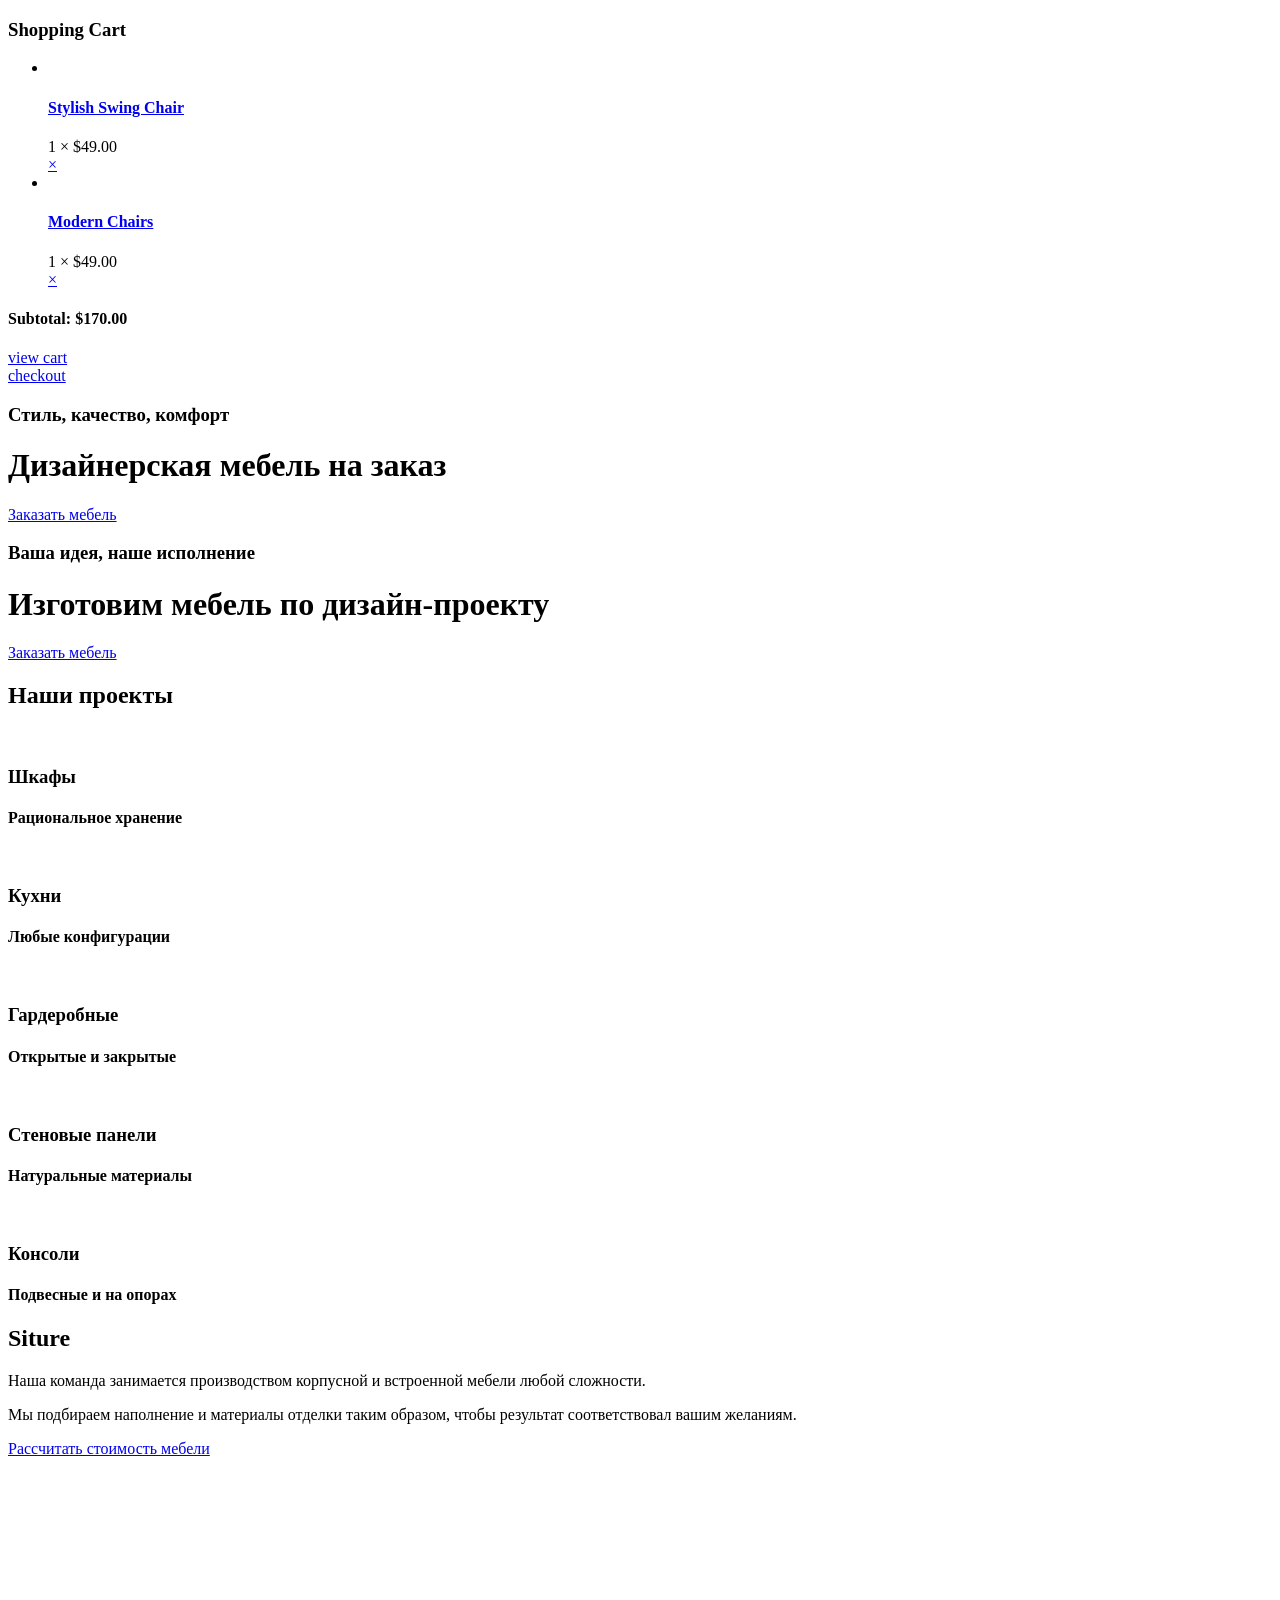
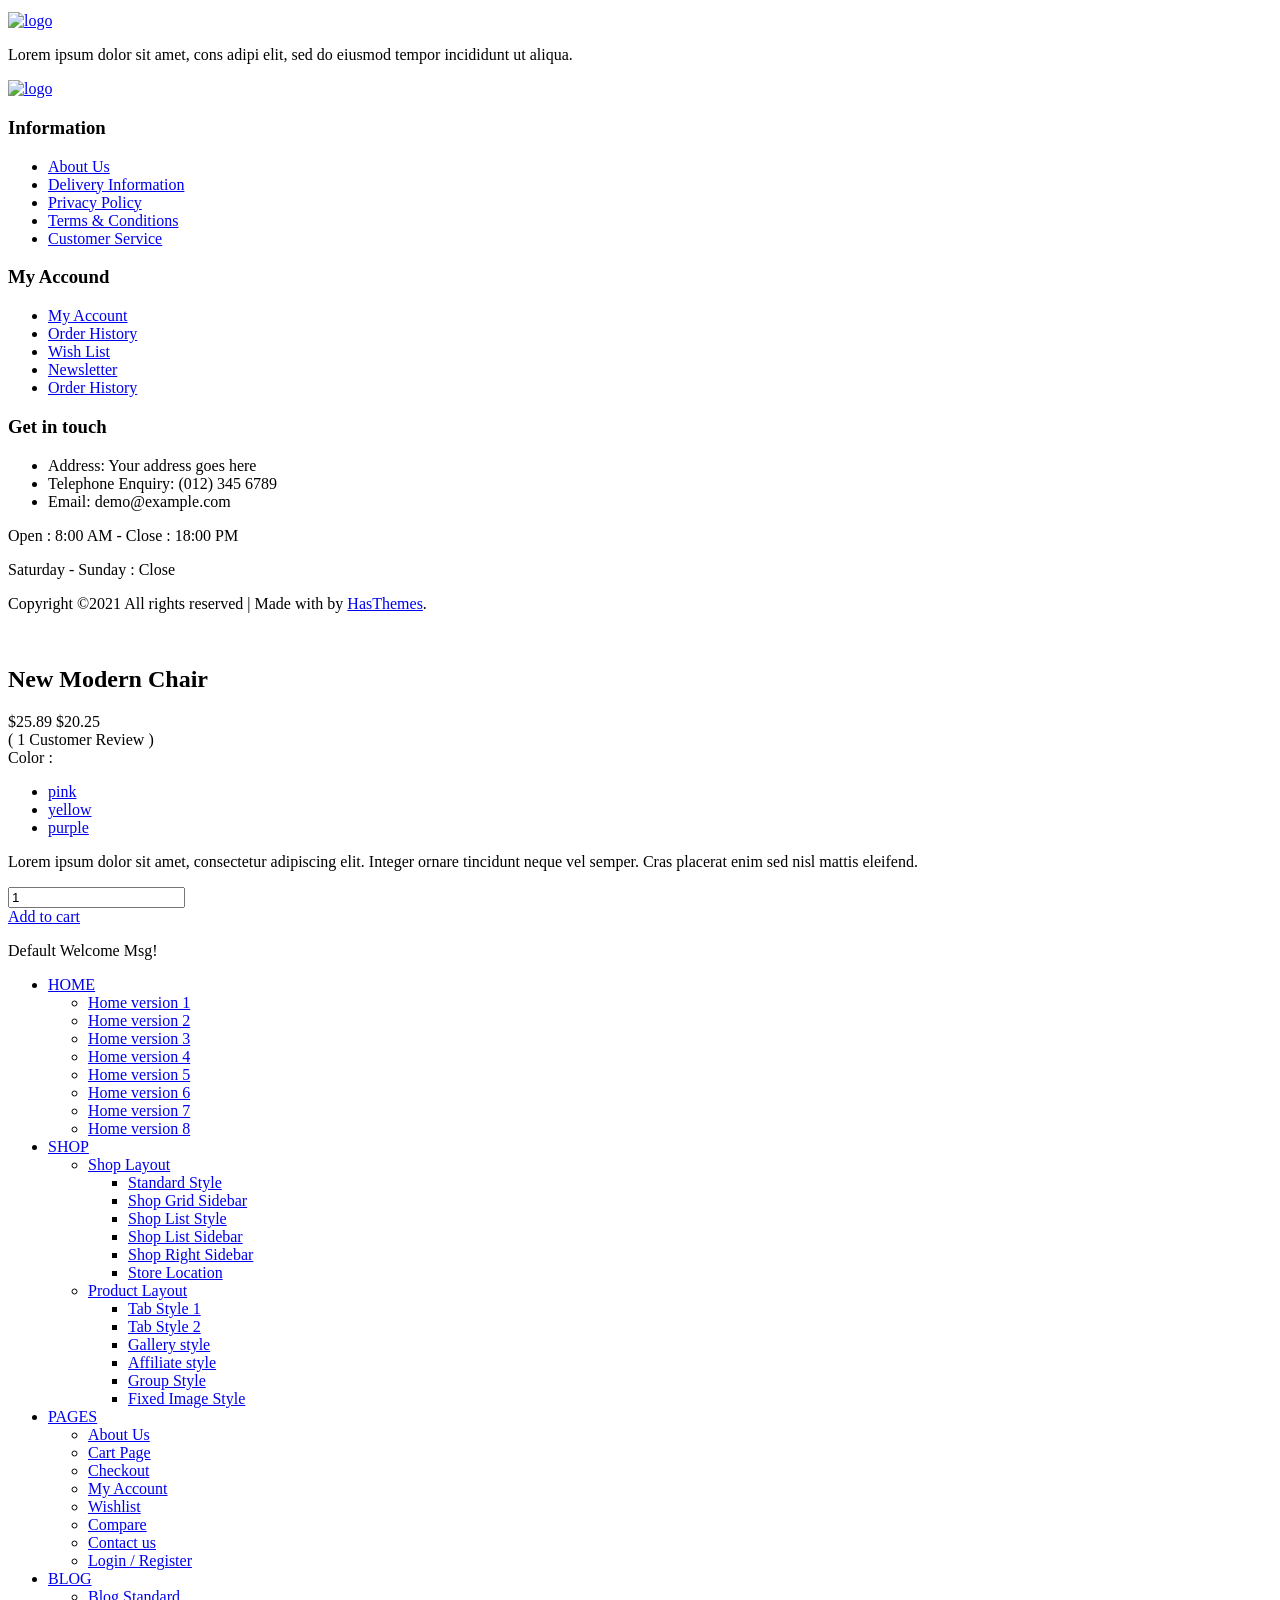
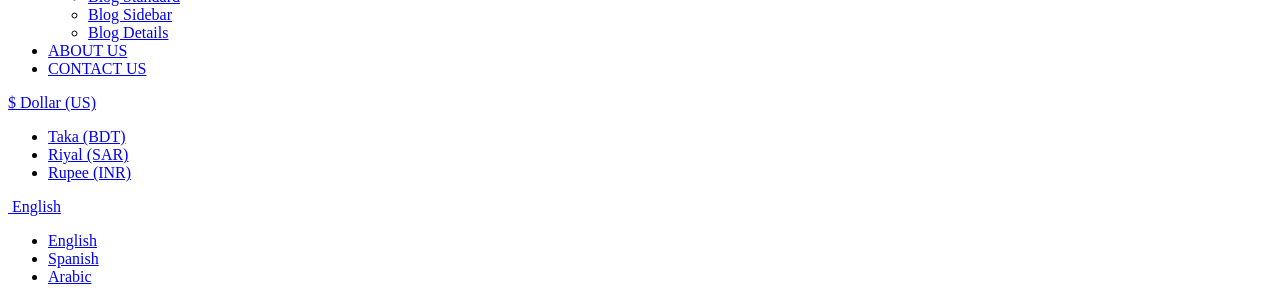
==== src/main/resources/templates/index.html @ abf25c12 "init commit 2.0" ====
<!DOCTYPE HTML>
<html xmlns:th="http://www.thymeleaf.org">
<head>
    <title>О нас</title>
    <meta http-equiv="Content-Type" content="text/html; charset=UTF-8"/>
    <meta name="viewport" content="width=device-width, initial-scale=1">

    <link rel="stylesheet" href="" th:href="@{/css/vendor/bootstrap.min.css}"/>
    <link rel="stylesheet" href="" th:href="@{/css/vendor/pe-icon-7-stroke.css}"/>
    <link rel="stylesheet" href="" th:href="@{/css/vendor/themify-icons.css}"/>
    <link rel="stylesheet" href="" th:href="@{/css/vendor/font-awesome.min.css}"/>
    <link rel="stylesheet" href="" th:href="@{/css/plugins/animate.css}"/>
    <link rel="stylesheet" href="" th:href="@{/css/plugins/aos.css}"/>
    <link rel="stylesheet" href="" th:href="@{/css/plugins/magnific-popup.css}"/>
    <link rel="stylesheet" href="" th:href="@{/css/plugins/swiper.min.css}"/>
    <link rel="stylesheet" href="" th:href="@{/css/plugins/jquery-ui.css}"/>
    <link rel="stylesheet" href="" th:href="@{/css/plugins/nice-select.css}"/>
    <link rel="stylesheet" href="" th:href="@{/css/plugins/select2.min.css}"/>
    <link rel="stylesheet" href="" th:href="@{/css/plugins/easyzoom.css}"/>
    <link rel="stylesheet" href="" th:href="@{/css/plugins/slinky.css}"/>
    <link rel="stylesheet" href="" th:href="@{/css/style.css}"/>
</head>
<body>
<div class="main-wrapper main-wrapper-2">
    <header th:insert="header :: header"
            class="header-area header-responsive-padding header-height-1 header-background-color">
    </header>
    <!-- mini cart start -->
    <div class="sidebar-cart-active">
        <div class="sidebar-cart-all">
            <a class="cart-close" href="#"><i class="pe-7s-close"></i></a>
            <div class="cart-content">
                <h3>Shopping Cart</h3>
                <ul>
                    <li>
                        <div class="cart-img">
                            <a href="#"><img src="assets/images/cart/cart-1.jpg" alt=""></a>
                        </div>
                        <div class="cart-title">
                            <h4><a href="#">Stylish Swing Chair</a></h4>
                            <span> 1 × $49.00	</span>
                        </div>
                        <div class="cart-delete">
                            <a href="#">×</a>
                        </div>
                    </li>
                    <li>
                        <div class="cart-img">
                            <a href="#"><img src="assets/images/cart/cart-2.jpg" alt=""></a>
                        </div>
                        <div class="cart-title">
                            <h4><a href="#">Modern Chairs</a></h4>
                            <span> 1 × $49.00	</span>
                        </div>
                        <div class="cart-delete">
                            <a href="#">×</a>
                        </div>
                    </li>
                </ul>
                <div class="cart-total">
                    <h4>Subtotal: <span>$170.00</span></h4>
                </div>
                <div class="cart-btn btn-hover">
                    <a class="theme-color" href="cart.html">view cart</a>
                </div>
                <div class="checkout-btn btn-hover">
                    <a class="theme-color" href="checkout.html">checkout</a>
                </div>
            </div>
        </div>
    </div>
    <div class="slider-area">
        <div class="slider-active swiper-container">
            <div class="swiper-wrapper">
                <div class="swiper-slide">
                    <div class="intro-section slider-height-1 slider-content-center bg-img single-animation-wrap slider-bg-color-1"
                         style="" th:style="'background-image:url(' + @{/images/slider/slider-bg-1.jpg} + ')'">
                        <div class="container">
                            <div class="row align-items-center">
                                <div>
                                    <div class="slider-content-1 slider-animated-1">
                                        <h3 class="text-white animated">Стиль, качество, комфорт</h3>
                                        <h1 class="text-white animated">Дизайнерская мебель на заказ</h1>
                                        <div class="slider-btn btn-hover">
                                            <a href="product-details.html" class="btn animated">
                                                Заказать мебель<i class=" ti-arrow-right "></i>
                                            </a>
                                        </div>
                                    </div>
                                </div>
                                <!--                                <div class="col-lg-6 col-md-6">-->
                                <!--                                    <div class="hero-slider-img-1 slider-animated-1">-->
                                <!--                                        <img class="animated animated-slider-img-1" src="assets/images/slider/slider-img-1.png" alt="">-->
                                <!--                                    </div>-->
                                <!--                                </div>-->
                            </div>
                        </div>
                    </div>
                </div>
                <div class="swiper-slide">
                    <div class="intro-section slider-height-1 slider-content-center bg-img single-animation-wrap slider-bg-color-1"
                         style="" th:style="'background-image:url(' + @{/images/slider/slider-bg-2.jpg} + ')'">
                        <div class="container">
                            <div class="row align-items-center">
                                <div>
                                    <div class="slider-content-1 slider-animated-1">
                                        <h3 class="text-white animated">Ваша идея, наше исполнение</h3>
                                        <h1 class="text-white animated">Изготовим мебель по дизайн-проекту</h1>
                                        <div class="slider-btn btn-hover">
                                            <a href="product-details.html" class="btn animated">
                                                Заказать мебель<i class=" ti-arrow-right "></i>
                                            </a>
                                        </div>
                                    </div>
                                </div>
                                <!--                                <div class="col-lg-6 col-md-6">-->
                                <!--                                    <div class="hero-slider-img-1 slider-animated-1">-->
                                <!--                                        <img class="animated animated-slider-img-1" src="assets/images/slider/slider-img-1.png" alt="">-->
                                <!--                                    </div>-->
                                <!--                                </div>-->
                            </div>
                        </div>
                    </div>
                </div>
                <div class="home-slider-prev main-slider-nav"><i class="fa fa-angle-left"></i></div>
                <div class="home-slider-next main-slider-nav"><i class="fa fa-angle-right"></i></div>
            </div>
        </div>
    </div>
    <div class="banner-area pt-100 pb-75 padding-20-row-col">
        <div class="container">
            <div class="section-title-2 border-none text-center mb-25 aos-init aos-animate" data-aos="fade-up" data-aos-delay="200">
                <h2>Наши проекты</h2>
            </div>
            <div class="row">
                <div class="col-lg-3 col-md-6 col-sm-6 order-md-1 order-sm-1 col-12">
                    <div class="banner-wrap mb-20 aos-init aos-animate" data-aos="fade-up" data-aos-delay="400">
                        <a href="product-details.html"><img src="" th:src="@{/images/projects/wardboards.jpg}" alt=""></a>
                        <div class="banner-content-9">
                            <h3>Шкафы</h3>
                            <h4>Рациональное хранение</h4>
                        </div>
                    </div>
                </div>
                <div class="col-lg-6 col-md-12 col-sm-12 order-md-0 order-sm-0 col-12">
                    <div class="banner-wrap mb-20 aos-init aos-animate" data-aos="fade-up" data-aos-delay="200">
                        <a href="product-details.html"><img src="" th:src="@{/images/projects/kitchens.jpg}" alt=""></a>
                        <div class="banner-content-9">
                            <h3>Кухни</h3>
                            <h4>Любые конфигурации</h4>
                        </div>
                    </div>
                </div>
                <div class="col-lg-3 col-md-6 col-sm-6 order-md-2 order-sm-2 col-12">
                    <div class="banner-wrap mb-20 aos-init aos-animate" data-aos="fade-up" data-aos-delay="600">
                        <a href="product-details.html"><img src="" th:src="@{/images/projects/dressingrooms.jpg}" alt=""></a>
                        <div class="banner-content-9">
                            <h3>Гардеробные</h3>
                            <h4>Открытые и закрытые</h4>
                        </div>
                    </div>
                </div>
                <div class="col-lg-6 col-md-12 col-sm-12 order-md-3 order-sm-3 col-12">
                    <div class="banner-wrap mb-20 aos-init aos-animate" data-aos="fade-up" data-aos-delay="800">
                        <a href="product-details.html"><img src="" th:src="@{/images/projects/wallpanels.jpg}" alt=""></a>
                        <div class="banner-content-9">
                            <h3>Стеновые панели</h3>
                            <h4>Натуральные материалы</h4>
                        </div>
                    </div>
                </div>
                <div class="col-lg-6 col-md-12 col-sm-12 order-md-4 order-sm-4 col-12">
                    <div class="banner-wrap mb-20 aos-init aos-animate" data-aos="fade-up" data-aos-delay="1000">
                        <a href="product-details.html"><img src="" th:src="@{/images/projects/consoles.jpg}" alt=""></a>
                        <div class="banner-content-9">
                            <h3>Консоли</h3>
                            <h4>Подвесные и на опорах</h4>
                        </div>
                    </div>
                </div>
            </div>
        </div>
    </div>
    <div class="about-us-area pt-100 pb-100">
        <div class="container">
            <div class="row align-items-center flex-row-reverse">
                <div class="col-lg-6">
                    <div class="about-content text-center">
                        <h2 data-aos="fade-up" data-aos-delay="300" class="aos-init aos-animate">Siture</h2>
                        <p data-aos="fade-up" data-aos-delay="400" class="aos-init aos-animate">Наша команда занимается производством корпусной и встроенной мебели любой сложности.</p>
                        <p class="mrg-inc aos-init aos-animate" data-aos="fade-up" data-aos-delay="500">Мы подбираем наполнение и материалы отделки таким образом, чтобы результат соответствовал вашим желаниям.</p>
                        <div class="btn-style-3 btn-hover aos-init aos-animate" data-aos="fade-up" data-aos-delay="600">
                            <a class="btn border-radius-none" href="/">Рассчитать стоимость мебели</a>
                        </div>
                    </div>
                </div>
                <div class="col-lg-6">
                    <video preload="auto" class="video_source_block about-img aos-init aos-animate" data-aos="fade-up"
                           data-aos-delay="400" playsinline="" autoplay="" loop="" muted="">
                        <!--Укажите здесь свою ссылку на видеофайл-->
                        <source src="https://drive.google.com/uc?export=download&amp;id=15xVcLFGn86M-8rxnxEiEuM07DKSkol1I">
                    </video>
                </div>
            </div>
        </div>
    </div>
    <footer class="footer-area">
        <div class="bg-gray-2">
            <div class="container">
                <div class="footer-top pt-80 pb-35">
                    <div class="row">
                        <div class="col-lg-3 col-md-6 col-sm-6 col-12">
                            <div class="footer-widget footer-about mb-40">
                                <div class="footer-logo">
                                    <a href="index.html"><img src="assets/images/logo/logo-white.png" alt="logo"></a>
                                </div>
                                <p>Lorem ipsum dolor sit amet, cons adipi elit, sed do eiusmod tempor incididunt ut
                                    aliqua.</p>
                                <div class="payment-img">
                                    <a href="#"><img src="assets/images/icon-img/payment.png" alt="logo"></a>
                                </div>
                            </div>
                        </div>
                        <div class="col-lg-3 col-md-6 col-sm-6 col-12">
                            <div class="footer-widget footer-widget-margin-1 footer-list mb-40">
                                <h3 class="footer-title">Information</h3>
                                <ul>
                                    <li><a href="about-us.html">About Us</a></li>
                                    <li><a href="#">Delivery Information</a></li>
                                    <li><a href="#">Privacy Policy</a></li>
                                    <li><a href="#">Terms & Conditions</a></li>
                                    <li><a href="#">Customer Service</a></li>
                                </ul>
                            </div>
                        </div>
                        <div class="col-lg-2 col-md-6 col-sm-6 col-12">
                            <div class="footer-widget footer-list mb-40">
                                <h3 class="footer-title">My Accound</h3>
                                <ul>
                                    <li><a href="my-account.html">My Account</a></li>
                                    <li><a href="#">Order History</a></li>
                                    <li><a href="wishlist.html">Wish List</a></li>
                                    <li><a href="#">Newsletter</a></li>
                                    <li><a href="#">Order History</a></li>
                                </ul>
                            </div>
                        </div>
                        <div class="col-lg-4 col-md-6 col-sm-6 col-12">
                            <div class="footer-widget footer-widget-margin-2 footer-address mb-40">
                                <h3 class="footer-title">Get in touch</h3>
                                <ul>
                                    <li><span>Address: </span>Your address goes here</li>
                                    <li><span>Telephone Enquiry:</span> (012) 345 6789</li>
                                    <li><span>Email: </span>demo@example.com</li>
                                </ul>
                                <div class="open-time">
                                    <p>Open : <span>8:00 AM</span> - Close : <span>18:00 PM</span></p>
                                    <p>Saturday - Sunday : Close</p>
                                </div>
                            </div>
                        </div>
                    </div>
                </div>
            </div>
        </div>
        <div class="bg-gray-3">
            <div class="container">
                <div class="footer-bottom copyright text-center bg-gray-3">
                    <p>Copyright ©2021 All rights reserved | Made with <i class="fa fa-heart"></i> by <a
                            href="https://hasthemes.com/"> HasThemes</a>.</p>
                </div>
            </div>
        </div>
    </footer>
    <!-- Product Modal start -->
    <div class="modal fade quickview-modal-style" id="exampleModal" tabindex="-1" role="dialog">
        <div class="modal-dialog modal-dialog-centered" role="document">
            <div class="modal-content">
                <div class="modal-header">
                    <a href="#" class="close" data-bs-dismiss="modal" aria-label="Close"><i class=" ti-close "></i></a>
                </div>
                <div class="modal-body">
                    <div class="row gx-0">
                        <div class="col-lg-5 col-md-5 col-12">
                            <div class="modal-img-wrap">
                                <img src="assets/images/product/quickview.png" alt="">
                            </div>
                        </div>
                        <div class="col-lg-7 col-md-7 col-12">
                            <div class="product-details-content quickview-content">
                                <h2>New Modern Chair</h2>
                                <div class="product-details-price">
                                    <span class="old-price">$25.89 </span>
                                    <span class="new-price">$20.25</span>
                                </div>
                                <div class="product-details-review">
                                    <div class="product-rating">
                                        <i class=" ti-star"></i>
                                        <i class=" ti-star"></i>
                                        <i class=" ti-star"></i>
                                        <i class=" ti-star"></i>
                                        <i class=" ti-star"></i>
                                    </div>
                                    <span>( 1 Customer Review )</span>
                                </div>
                                <div class="product-color product-color-active product-details-color">
                                    <span>Color :</span>
                                    <ul>
                                        <li><a title="Pink" class="pink" href="#">pink</a></li>
                                        <li><a title="Yellow" class="active yellow" href="#">yellow</a></li>
                                        <li><a title="Purple" class="purple" href="#">purple</a></li>
                                    </ul>
                                </div>
                                <p>Lorem ipsum dolor sit amet, consectetur adipiscing elit. Integer ornare tincidunt
                                    neque vel semper. Cras placerat enim sed nisl mattis eleifend.</p>
                                <div class="product-details-action-wrap">
                                    <div class="product-quality">
                                        <input class="cart-plus-minus-box input-text qty text" name="qtybutton"
                                               value="1">
                                    </div>
                                    <div class="single-product-cart btn-hover">
                                        <a href="#">Add to cart</a>
                                    </div>
                                    <div class="single-product-wishlist">
                                        <a title="Wishlist" href="#"><i class="pe-7s-like"></i></a>
                                    </div>
                                    <div class="single-product-compare">
                                        <a title="Compare" href="#"><i class="pe-7s-shuffle"></i></a>
                                    </div>
                                </div>
                            </div>
                        </div>
                    </div>
                </div>
            </div>
        </div>
    </div>
    <!-- Product Modal end -->
    <!-- Mobile Menu start -->
    <div class="off-canvas-active">
        <a class="off-canvas-close"><i class=" ti-close "></i></a>
        <div class="off-canvas-wrap">
            <div class="welcome-text off-canvas-margin-padding">
                <p>Default Welcome Msg! </p>
            </div>
            <div class="mobile-menu-wrap off-canvas-margin-padding-2">
                <div id="mobile-menu" class="slinky-mobile-menu text-left">
                    <ul>
                        <li>
                            <a href="#">HOME</a>
                            <ul>
                                <li><a href="index.html">Home version 1 </a></li>
                                <li><a href="index-2.html">Home version 2</a></li>
                                <li><a href="index-3.html">Home version 3</a></li>
                                <li><a href="index-4.html">Home version 4</a></li>
                                <li><a href="index-5.html">Home version 5</a></li>
                                <li><a href="index-6.html">Home version 6</a></li>
                                <li><a href="index-7.html">Home version 7</a></li>
                                <li><a href="index-8.html">Home version 8</a></li>
                            </ul>
                        </li>
                        <li>
                            <a href="#">SHOP</a>
                            <ul>
                                <li>
                                    <a href="#">Shop Layout</a>
                                    <ul>
                                        <li><a href="shop.html">Standard Style</a></li>
                                        <li><a href="shop-sidebar.html">Shop Grid Sidebar</a></li>
                                        <li><a href="shop-list.html">Shop List Style</a></li>
                                        <li><a href="shop-list-sidebar.html">Shop List Sidebar</a></li>
                                        <li><a href="shop-right-sidebar.html">Shop Right Sidebar</a></li>
                                        <li><a href="shop-location.html">Store Location</a></li>
                                    </ul>
                                </li>
                                <li>
                                    <a href="#">Product Layout</a>
                                    <ul>
                                        <li><a href="product-details.html">Tab Style 1</a></li>
                                        <li><a href="product-details-2.html">Tab Style 2</a></li>
                                        <li><a href="product-details-gallery.html">Gallery style </a></li>
                                        <li><a href="product-details-affiliate.html">Affiliate style</a></li>
                                        <li><a href="product-details-group.html">Group Style</a></li>
                                        <li><a href="product-details-fixed-img.html">Fixed Image Style </a></li>
                                    </ul>
                                </li>
                            </ul>
                        </li>
                        <li>
                            <a href="#">PAGES </a>
                            <ul>
                                <li><a href="about-us.html">About Us </a></li>
                                <li><a href="cart.html">Cart Page</a></li>
                                <li><a href="checkout.html">Checkout </a></li>
                                <li><a href="my-account.html">My Account</a></li>
                                <li><a href="wishlist.html">Wishlist </a></li>
                                <li><a href="compare.html">Compare </a></li>
                                <li><a href="contact-us.html">Contact us </a></li>
                                <li><a href="login.html">Login / Register </a></li>
                            </ul>
                        </li>
                        <li>
                            <a href="#">BLOG </a>
                            <ul>
                                <li><a href="blog.html">Blog Standard </a></li>
                                <li><a href="blog-sidebar.html">Blog Sidebar</a></li>
                                <li><a href="blog-details.html">Blog Details</a></li>
                            </ul>
                        </li>
                        <li>
                            <a href="about-us.html">ABOUT US</a>
                        </li>
                        <li>
                            <a href="contact-us.html">CONTACT US</a>
                        </li>
                    </ul>
                </div>
            </div>
            <div class="language-currency-wrap language-currency-wrap-modify">
                <div class="currency-wrap border-style">
                    <a class="currency-active" href="#">$ Dollar (US) <i class=" ti-angle-down "></i></a>
                    <div class="currency-dropdown">
                        <ul>
                            <li><a href="#">Taka (BDT) </a></li>
                            <li><a href="#">Riyal (SAR) </a></li>
                            <li><a href="#">Rupee (INR) </a></li>
                        </ul>
                    </div>
                </div>
                <div class="language-wrap">
                    <a class="language-active" href="#"><img src="assets/images/icon-img/flag.png" alt=""> English <i
                            class=" ti-angle-down "></i></a>
                    <div class="language-dropdown">
                        <ul>
                            <li><a href="#"><img src="assets/images/icon-img/flag.png" alt="">English </a></li>
                            <li><a href="#"><img src="assets/images/icon-img/spanish.png" alt="">Spanish</a></li>
                            <li><a href="#"><img src="assets/images/icon-img/arabic.png" alt="">Arabic </a></li>
                        </ul>
                    </div>
                </div>
            </div>
        </div>
    </div>
</div>
<!-- All JS is here -->
<script src="" th:src="@{/js/vendor/modernizr-3.11.2.min.js}"></script>
<script src="" th:src="@{/js/vendor/jquery-3.6.0.min.js}"></script>
<script src="" th:src="@{/js/vendor/jquery-migrate-3.3.2.min.js}"></script>
<script src="" th:src="@{/js/vendor/popper.min.js}"></script>
<script src="" th:src="@{/js/vendor/bootstrap.min.js}"></script>
<script src="" th:src="@{/js/plugins/wow.js}"></script>
<script src="" th:src="@{/js/plugins/scrollup.js}"></script>
<script src="" th:src="@{/js/plugins/aos.js}"></script>
<script src="" th:src="@{/js/plugins/magnific-popup.js}"></script>
<script src="" th:src="@{/js/plugins/jquery.syotimer.min.js}"></script>
<script src="" th:src="@{/js/plugins/swiper.min.js}"></script>
<script src="" th:src="@{/js/plugins/imagesloaded.pkgd.min.js}"></script>
<script src="" th:src="@{/js/plugins/isotope.pkgd.min.js}"></script>
<script src="" th:src="@{/js/plugins/jquery-ui.js}"></script>
<script src="" th:src="@{/js/plugins/jquery-ui-touch-punch.js}"></script>
<script src="" th:src="@{/js/plugins/jquery.nice-select.min.js}"></script>
<script src="" th:src="@{/js/plugins/waypoints.min.js}"></script>
<script src="" th:src="@{/js/plugins/counterup.min.js}"></script>
<script src="" th:src="@{/js/plugins/select2.min.js}"></script>
<script src="" th:src="@{/js/plugins/easyzoom.js}"></script>
<script src="" th:src="@{/js/plugins/slinky.min.js}"></script>
<script src="" th:src="@{/js/plugins/ajax-mail.js}"></script>
<!-- Main JS -->
<script src="" th:src="@{/js/main.js}"></script>
</body>
</html>
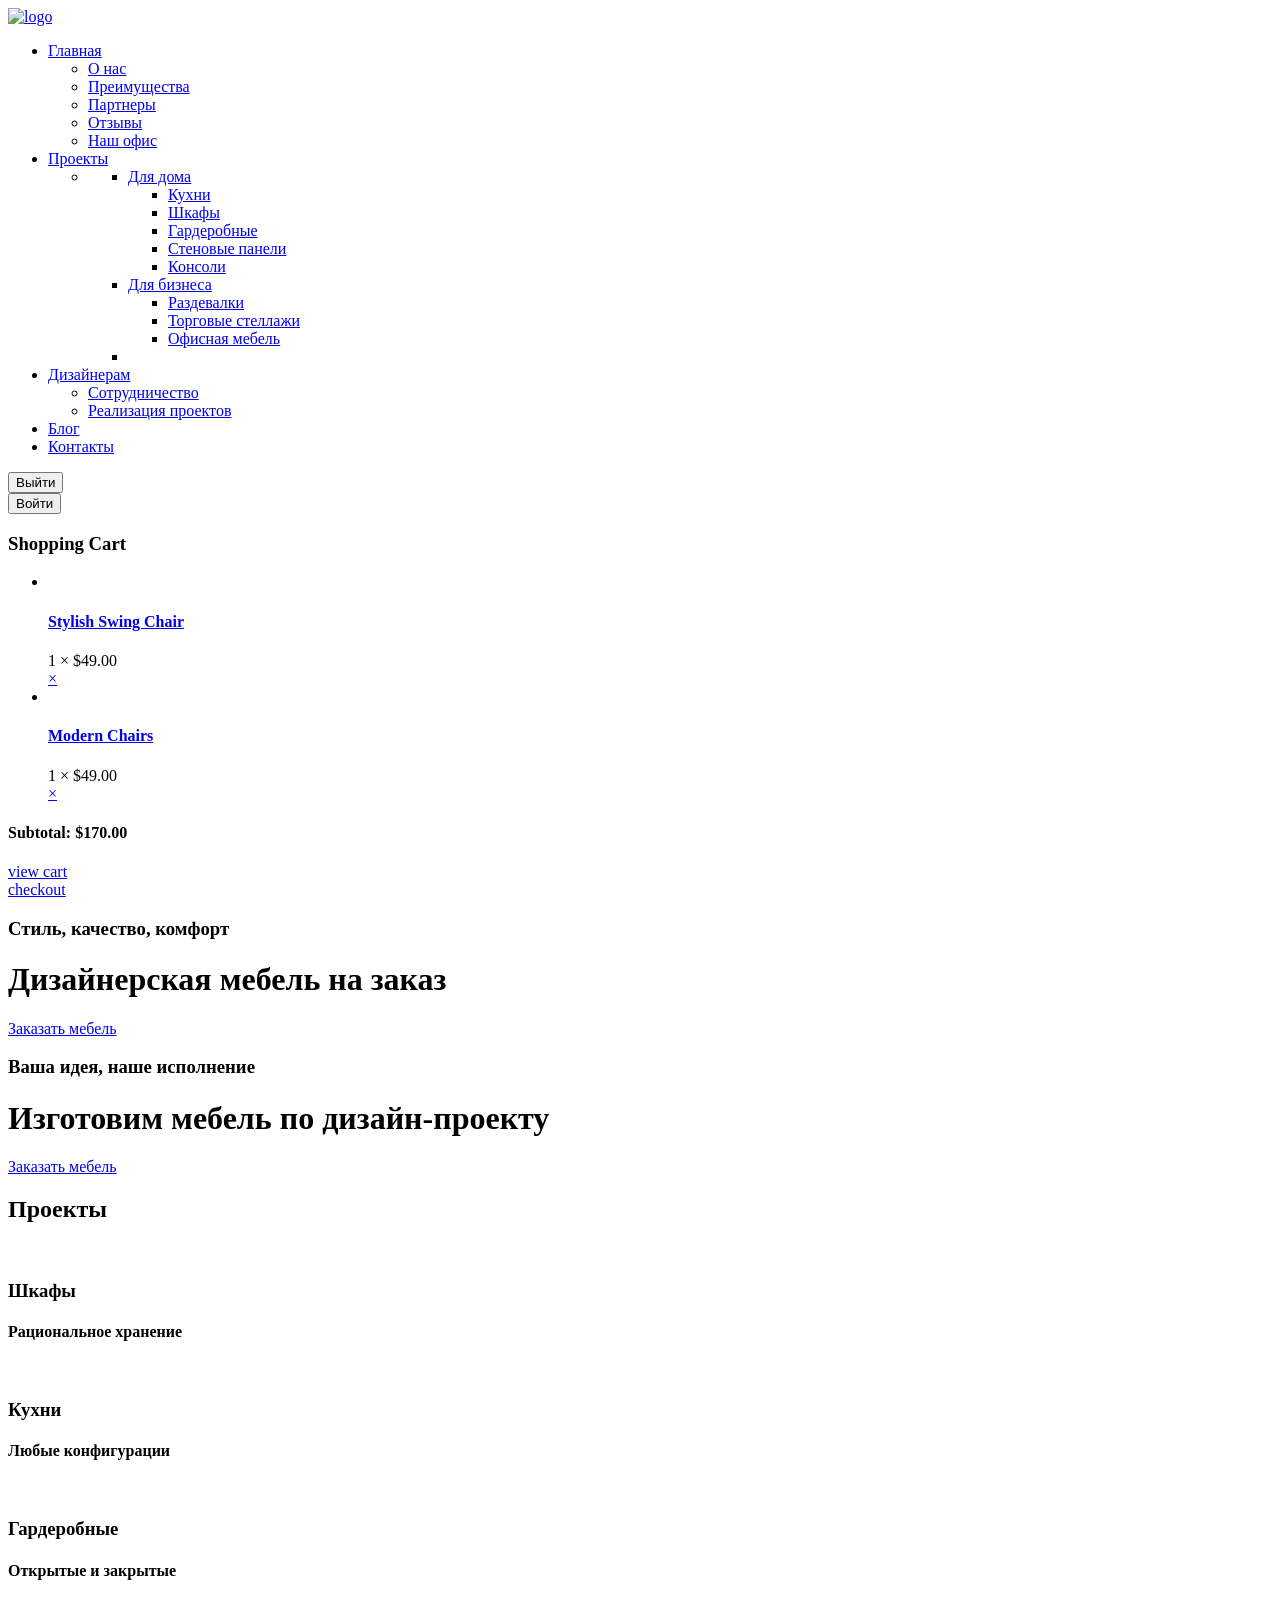
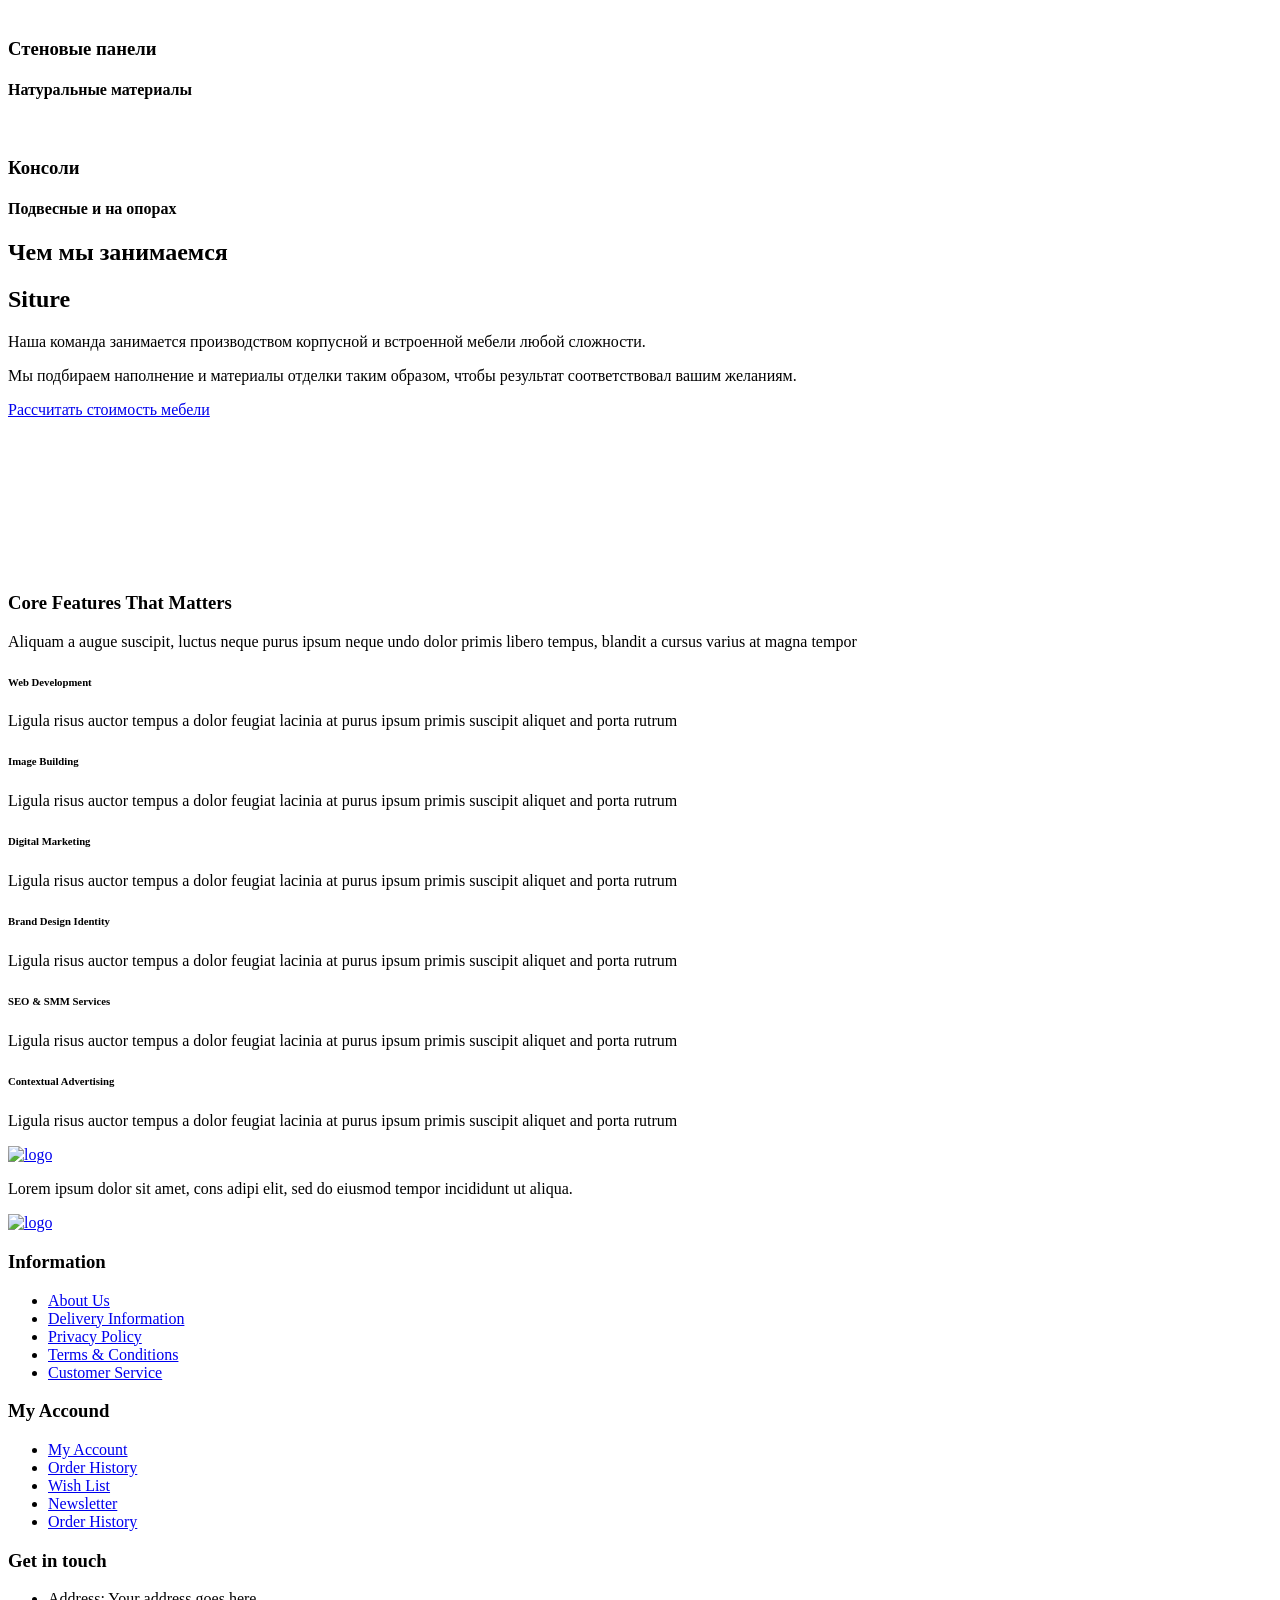
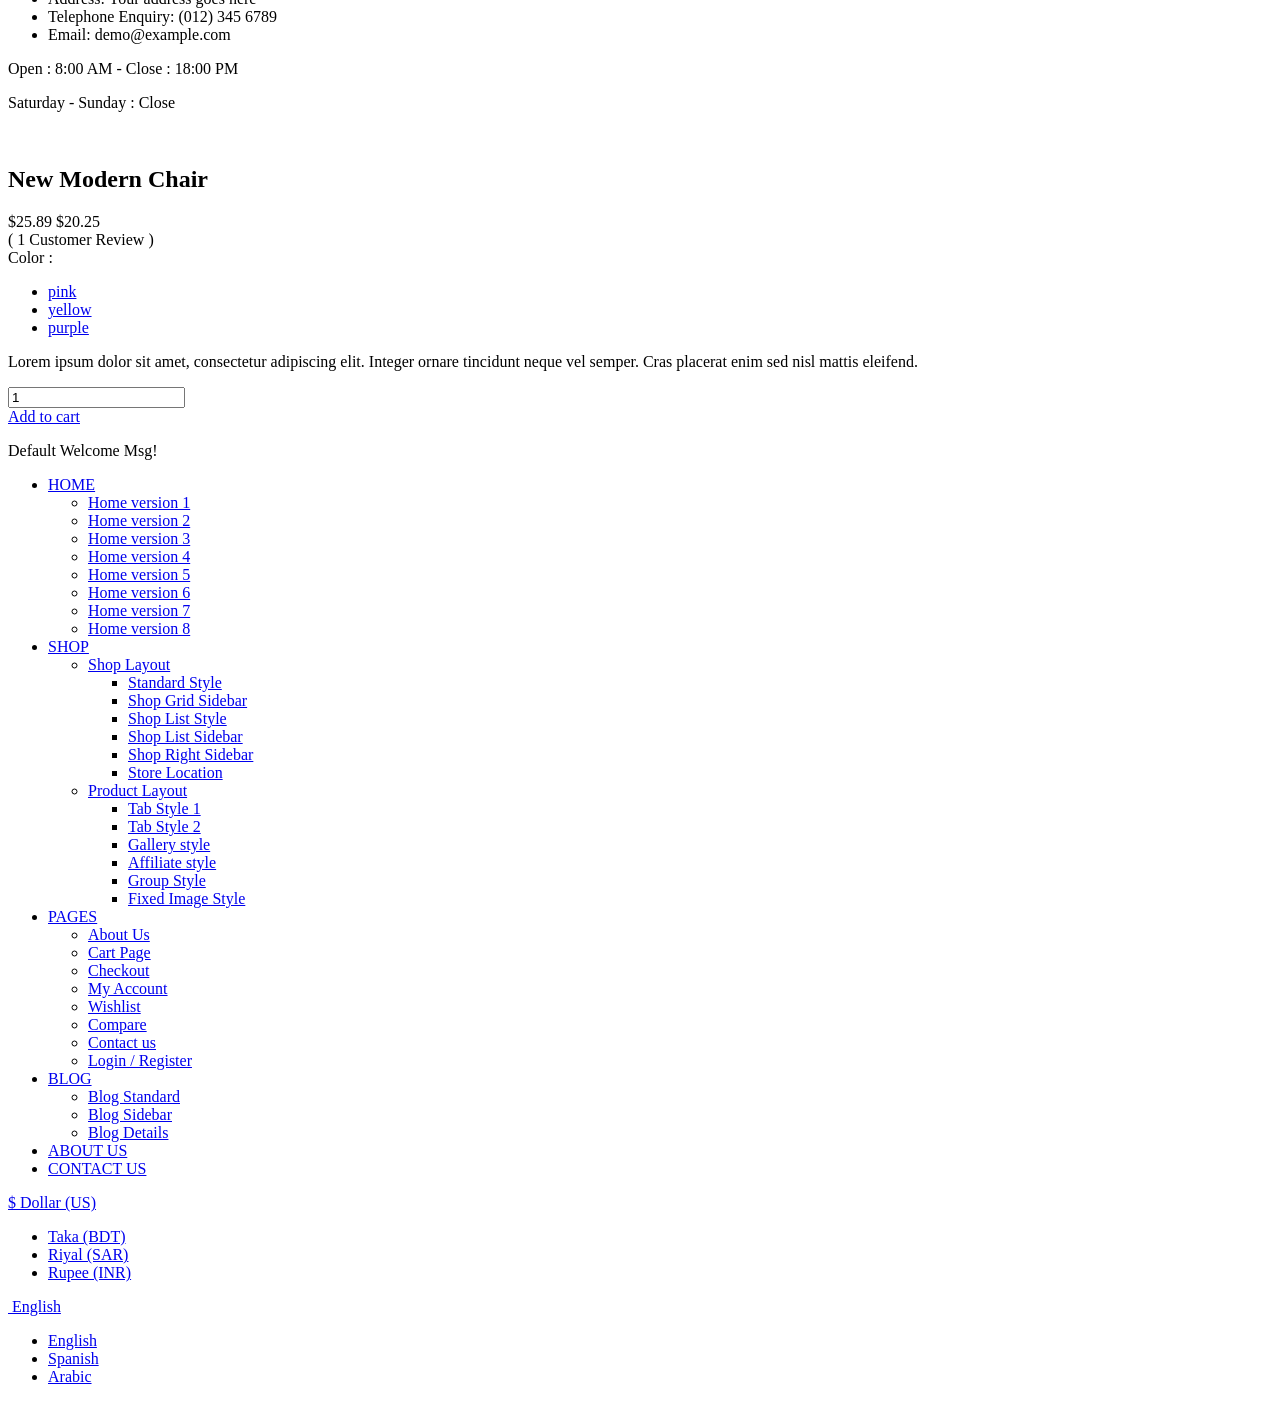
==== commit dcf606a6: "init commit" ====
--- a/src/main/resources/templates/index.html
+++ b/src/main/resources/templates/index.html
@@ -22,8 +22,96 @@
 </head>
 <body>
 <div class="main-wrapper main-wrapper-2">
-    <header th:insert="header :: header"
-            class="header-area header-responsive-padding header-height-1 header-background-color">
+    <div class="body-overlay-2"></div>
+    <div class="body-overlay"></div>
+    <header class="header-area header-responsive-padding header-height-1 header-background-color">
+        <div class="header-bottom sticky-bar">
+            <div class="container">
+                <div class="row align-items-center">
+                    <div class="col-lg-3 col-md-6 col-6">
+                        <div class="logo">
+                            <a href="/"><img src="" th:src="@{/images/logo/logo-white.png}" alt="logo"></a>
+                        </div>
+                    </div>
+                    <div class="col-lg-6 d-none d-lg-block d-flex justify-content-center">
+                        <div class="main-menu text-center">
+                            <nav>
+                                <ul>
+                                    <li><a href="/">Главная</a>
+                                        <ul class="sub-menu-style">
+                                            <li><a href="/">О нас</a></li>
+                                            <li><a href="/">Преимущества</a></li>
+                                            <li><a href="/">Партнеры</a></li>
+                                            <li><a href="/">Отзывы</a></li>
+                                            <li><a href="/">Наш офис</a></li>
+                                        </ul>
+                                    </li>
+                                    <li><a href="/projects">Проекты</a>
+                                        <ul class="mega-menu-style mega-menu-mrg-1">
+                                            <li>
+                                                <ul>
+                                                    <li>
+                                                        <a class="dropdown-title" href="/">Для дома</a>
+                                                        <ul>
+                                                            <li><a href="/">Кухни</a></li>
+                                                            <li><a href="/">Шкафы</a></li>
+                                                            <li><a href="/">Гардеробные</a></li>
+                                                            <li><a href="/">Стеновые панели</a></li>
+                                                            <li><a href="/">Консоли</a></li>
+                                                        </ul>
+                                                    </li>
+                                                    <li>
+                                                        <a class="dropdown-title" href="/">Для бизнеса</a>
+                                                        <ul>
+                                                            <li><a href="/">Раздевалки</a></li>
+                                                            <li><a href="/">Торговые стеллажи</a></li>
+                                                            <li><a href="/">Офисная мебель</a></li>
+                                                        </ul>
+                                                    </li>
+                                                    <li>
+                                                        <a href="/"><img src="assets/images/banner/menu.png"
+                                                                         alt=""></a>
+                                                    </li>
+                                                </ul>
+                                            </li>
+                                        </ul>
+                                    </li>
+                                    <li><a href="/">Дизайнерам</a>
+                                        <ul class="sub-menu-style">
+                                            <li><a href="/">Сотрудничество</a></li>
+                                            <li><a href="/">Реализация проектов</a></li>
+                                        </ul>
+                                    </li>
+                                    <li><a href="/">Блог</a>
+                                    </li>
+                                    <li><a href="/">Контакты</a></li>
+                                </ul>
+                            </nav>
+                        </div>
+                    </div>
+                    <div class="col-lg-3 col-md-6 col-6">
+                        <div class="header-action-wrap">
+                            <div th:if="${user.phoneNumber != null}" class="header-action-style">
+                                <a class="text-white" href="/my_account" th:text="${user.name}"/>
+                                <form action="/logout" method="post">
+                                    <input type="hidden" name="_csrf" th:value="${_csrf.token}">
+                                    <input type="submit" value="Выйти">
+                                </form>
+                            </div>
+                            <div th:unless="${user.phoneNumber != null}" class="header-action-style">
+                                <form action="/login" method="get">
+                                    <input type="hidden" name="_csrf" th:value="${_csrf.token}">
+                                    <input type="submit" value="Войти">
+                                </form>
+                            </div>
+                            <div class="header-action-style d-block d-lg-none">
+                                <a class="mobile-menu-active-button text-white" href="#"><i class="pe-7s-menu"></i></a>
+                            </div>
+                        </div>
+                    </div>
+                </div>
+            </div>
+        </div>
     </header>
     <!-- mini cart start -->
     <div class="sidebar-cart-active">
@@ -69,81 +157,85 @@
             </div>
         </div>
     </div>
-    <div class="slider-area">
-        <div class="slider-active swiper-container">
-            <div class="swiper-wrapper">
-                <div class="swiper-slide">
-                    <div class="intro-section slider-height-1 slider-content-center bg-img single-animation-wrap slider-bg-color-1"
-                         style="" th:style="'background-image:url(' + @{/images/slider/slider-bg-1.jpg} + ')'">
-                        <div class="container">
-                            <div class="row align-items-center">
-                                <div>
-                                    <div class="slider-content-1 slider-animated-1">
-                                        <h3 class="text-white animated">Стиль, качество, комфорт</h3>
-                                        <h1 class="text-white animated">Дизайнерская мебель на заказ</h1>
-                                        <div class="slider-btn btn-hover">
-                                            <a href="product-details.html" class="btn animated">
-                                                Заказать мебель<i class=" ti-arrow-right "></i>
-                                            </a>
+    <div>
+        <div class="slider-area">
+            <div class="slider-active swiper-container">
+                <div class="swiper-wrapper">
+                    <div class="swiper-slide">
+                        <div class="intro-section slider-height-1 slider-content-center bg-img single-animation-wrap slider-bg-color-1"
+                             style="" th:style="'background-image:url(' + @{/images/slider/slider-bg-1.jpg} + ')'">
+                            <div class="container">
+                                <div class="row align-items-center">
+                                    <div>
+                                        <div class="slider-content-1 slider-animated-1">
+                                            <h3 class="text-white animated">Стиль, качество, комфорт</h3>
+                                            <h1 class="text-white animated">Дизайнерская мебель на заказ</h1>
+                                            <div class="slider-btn btn-hover">
+                                                <a href="product-details.html" class="btn animated">
+                                                    Заказать мебель<i class=" ti-arrow-right "></i>
+                                                </a>
+                                            </div>
                                         </div>
                                     </div>
-                                </div>
-                                <!--                                <div class="col-lg-6 col-md-6">-->
-                                <!--                                    <div class="hero-slider-img-1 slider-animated-1">-->
-                                <!--                                        <img class="animated animated-slider-img-1" src="assets/images/slider/slider-img-1.png" alt="">-->
-                                <!--                                    </div>-->
-                                <!--                                </div>-->
-                            </div>
-                        </div>
-                    </div>
-                </div>
-                <div class="swiper-slide">
-                    <div class="intro-section slider-height-1 slider-content-center bg-img single-animation-wrap slider-bg-color-1"
-                         style="" th:style="'background-image:url(' + @{/images/slider/slider-bg-2.jpg} + ')'">
-                        <div class="container">
-                            <div class="row align-items-center">
-                                <div>
-                                    <div class="slider-content-1 slider-animated-1">
-                                        <h3 class="text-white animated">Ваша идея, наше исполнение</h3>
-                                        <h1 class="text-white animated">Изготовим мебель по дизайн-проекту</h1>
-                                        <div class="slider-btn btn-hover">
-                                            <a href="product-details.html" class="btn animated">
-                                                Заказать мебель<i class=" ti-arrow-right "></i>
-                                            </a>
+                                    <!--                                <div class="col-lg-6 col-md-6">-->
+                                    <!--                                    <div class="hero-slider-img-1 slider-animated-1">-->
+                                    <!--                                        <img class="animated animated-slider-img-1" src="assets/images/slider/slider-img-1.png" alt="">-->
+                                    <!--                                    </div>-->
+                                    <!--                                </div>-->
+                                </div>
+                            </div>
+                        </div>
+                    </div>
+                    <div class="swiper-slide">
+                        <div class="intro-section slider-height-1 slider-content-center bg-img single-animation-wrap slider-bg-color-1"
+                             style="" th:style="'background-image:url(' + @{/images/slider/slider-bg-2.jpg} + ')'">
+                            <div class="container">
+                                <div class="row align-items-center">
+                                    <div>
+                                        <div class="slider-content-1 slider-animated-1">
+                                            <h3 class="text-white animated">Ваша идея, наше исполнение</h3>
+                                            <h1 class="text-white animated">Изготовим мебель по дизайн-проекту</h1>
+                                            <div class="slider-btn btn-hover">
+                                                <a href="product-details.html" class="btn animated">
+                                                    Заказать мебель<i class=" ti-arrow-right "></i>
+                                                </a>
+                                            </div>
                                         </div>
                                     </div>
-                                </div>
-                                <!--                                <div class="col-lg-6 col-md-6">-->
-                                <!--                                    <div class="hero-slider-img-1 slider-animated-1">-->
-                                <!--                                        <img class="animated animated-slider-img-1" src="assets/images/slider/slider-img-1.png" alt="">-->
-                                <!--                                    </div>-->
-                                <!--                                </div>-->
-                            </div>
-                        </div>
-                    </div>
-                </div>
-                <div class="home-slider-prev main-slider-nav"><i class="fa fa-angle-left"></i></div>
-                <div class="home-slider-next main-slider-nav"><i class="fa fa-angle-right"></i></div>
+                                    <!--                                <div class="col-lg-6 col-md-6">-->
+                                    <!--                                    <div class="hero-slider-img-1 slider-animated-1">-->
+                                    <!--                                        <img class="animated animated-slider-img-1" src="assets/images/slider/slider-img-1.png" alt="">-->
+                                    <!--                                    </div>-->
+                                    <!--                                </div>-->
+                                </div>
+                            </div>
+                        </div>
+                    </div>
+                    <div class="home-slider-prev main-slider-nav"><i class="fa fa-angle-left"></i></div>
+                    <div class="home-slider-next main-slider-nav"><i class="fa fa-angle-right"></i></div>
+                </div>
             </div>
         </div>
     </div>
     <div class="banner-area pt-100 pb-75 padding-20-row-col">
         <div class="container">
-            <div class="section-title-2 border-none text-center mb-25 aos-init aos-animate" data-aos="fade-up" data-aos-delay="200">
-                <h2>Наши проекты</h2>
+            <div class="section-title-2 border-none text-center mb-30" data-aos="fade-up" data-aos-delay="200">
+                <h2>Проекты</h2>
             </div>
             <div class="row">
                 <div class="col-lg-3 col-md-6 col-sm-6 order-md-1 order-sm-1 col-12">
-                    <div class="banner-wrap mb-20 aos-init aos-animate" data-aos="fade-up" data-aos-delay="400">
-                        <a href="product-details.html"><img src="" th:src="@{/images/projects/wardboards.jpg}" alt=""></a>
+                    <div class="banner-wrap mb-20" data-aos="fade-up" data-aos-delay="400">
+                        <a href="product-details.html"><img src="" th:src="@{/images/projects/wardboards.jpg}"
+                                                            alt=""></a>
                         <div class="banner-content-9">
                             <h3>Шкафы</h3>
                             <h4>Рациональное хранение</h4>
                         </div>
+                        <div class="background_opacity"></div>
                     </div>
                 </div>
                 <div class="col-lg-6 col-md-12 col-sm-12 order-md-0 order-sm-0 col-12">
-                    <div class="banner-wrap mb-20 aos-init aos-animate" data-aos="fade-up" data-aos-delay="200">
+                    <div class="banner-wrap mb-20" data-aos="fade-up" data-aos-delay="200">
                         <a href="product-details.html"><img src="" th:src="@{/images/projects/kitchens.jpg}" alt=""></a>
                         <div class="banner-content-9">
                             <h3>Кухни</h3>
@@ -152,8 +244,9 @@
                     </div>
                 </div>
                 <div class="col-lg-3 col-md-6 col-sm-6 order-md-2 order-sm-2 col-12">
-                    <div class="banner-wrap mb-20 aos-init aos-animate" data-aos="fade-up" data-aos-delay="600">
-                        <a href="product-details.html"><img src="" th:src="@{/images/projects/dressingrooms.jpg}" alt=""></a>
+                    <div class="banner-wrap mb-20" data-aos="fade-up" data-aos-delay="600">
+                        <a href="product-details.html"><img src="" th:src="@{/images/projects/dressingrooms.jpg}"
+                                                            alt=""></a>
                         <div class="banner-content-9">
                             <h3>Гардеробные</h3>
                             <h4>Открытые и закрытые</h4>
@@ -161,8 +254,9 @@
                     </div>
                 </div>
                 <div class="col-lg-6 col-md-12 col-sm-12 order-md-3 order-sm-3 col-12">
-                    <div class="banner-wrap mb-20 aos-init aos-animate" data-aos="fade-up" data-aos-delay="800">
-                        <a href="product-details.html"><img src="" th:src="@{/images/projects/wallpanels.jpg}" alt=""></a>
+                    <div class="banner-wrap mb-20" data-aos="fade-up" data-aos-delay="800">
+                        <a href="product-details.html"><img src="" th:src="@{/images/projects/wallpanels.jpg}"
+                                                            alt=""></a>
                         <div class="banner-content-9">
                             <h3>Стеновые панели</h3>
                             <h4>Натуральные материалы</h4>
@@ -170,7 +264,7 @@
                     </div>
                 </div>
                 <div class="col-lg-6 col-md-12 col-sm-12 order-md-4 order-sm-4 col-12">
-                    <div class="banner-wrap mb-20 aos-init aos-animate" data-aos="fade-up" data-aos-delay="1000">
+                    <div class="banner-wrap mb-20" data-aos="fade-up" data-aos-delay="1000">
                         <a href="product-details.html"><img src="" th:src="@{/images/projects/consoles.jpg}" alt=""></a>
                         <div class="banner-content-9">
                             <h3>Консоли</h3>
@@ -183,12 +277,18 @@
     </div>
     <div class="about-us-area pt-100 pb-100">
         <div class="container">
+            <div class="section-title-2 border-none text-center mb-30" data-aos="fade-up" data-aos-delay="200">
+                <h2>Чем мы занимаемся</h2>
+            </div>
             <div class="row align-items-center flex-row-reverse">
                 <div class="col-lg-6">
                     <div class="about-content text-center">
                         <h2 data-aos="fade-up" data-aos-delay="300" class="aos-init aos-animate">Siture</h2>
-                        <p data-aos="fade-up" data-aos-delay="400" class="aos-init aos-animate">Наша команда занимается производством корпусной и встроенной мебели любой сложности.</p>
-                        <p class="mrg-inc aos-init aos-animate" data-aos="fade-up" data-aos-delay="500">Мы подбираем наполнение и материалы отделки таким образом, чтобы результат соответствовал вашим желаниям.</p>
+                        <p data-aos="fade-up" data-aos-delay="400" class="aos-init aos-animate">Наша команда занимается
+                            производством корпусной и встроенной мебели любой сложности.</p>
+                        <p class="mrg-inc aos-init aos-animate" data-aos="fade-up" data-aos-delay="500">Мы подбираем
+                            наполнение и материалы отделки таким образом, чтобы результат соответствовал вашим
+                            желаниям.</p>
                         <div class="btn-style-3 btn-hover aos-init aos-animate" data-aos="fade-up" data-aos-delay="600">
                             <a class="btn border-radius-none" href="/">Рассчитать стоимость мебели</a>
                         </div>
@@ -204,6 +304,153 @@
             </div>
         </div>
     </div>
+    <section id="services-3" class="services-3 bg-lightgrey wide-60 services-section division">
+        <div class="container">
+
+
+            <!-- SECTION TITLE -->
+            <div class="row">
+                <div class="col-lg-10 offset-lg-1">
+                    <div class="section-title mb-60 text-center">
+
+                        <!-- Title 	-->
+                        <h3 class="h3-md">Core Features That Matters</h3>
+
+                        <!-- Text -->
+                        <p class="p-lg">Aliquam a augue suscipit, luctus neque purus ipsum neque undo dolor primis libero
+                            tempus, blandit a cursus varius at magna tempor
+                        </p>
+
+                    </div>
+                </div>
+            </div>
+
+
+            <!-- SERVICES-3 WRAPPER -->
+            <div class="sbox-3-wrapper">
+                <div class="row">
+
+
+                    <!-- SERVICE BOX #1 -->
+                    <div class="col-sm-6 col-lg-4">
+                        <div class="sbox-3 wow fadeInUp" data-wow-delay="0.4s" style="visibility: visible; animation-delay: 0.4s; animation-name: fadeInUp;">
+
+                            <!-- Icon -->
+                            <div class="sbox-3-ico ico-60 steelgrey-color"><span class="flaticon-browser-8"></span></div>
+
+                            <!-- Text -->
+                            <div class="sbox-3-txt">
+                                <h6 class="h6-lg">Web Development</h6>
+                                <p class="grey-color">Ligula risus auctor tempus a dolor feugiat lacinia at purus ipsum primis
+                                    suscipit aliquet and porta rutrum
+                                </p>
+                            </div>
+
+                        </div>
+                    </div>
+
+
+                    <!-- SERVICE BOX #2 -->
+                    <div class="col-sm-6 col-lg-4">
+                        <div class="sbox-3 wow fadeInUp" data-wow-delay="0.6s" style="visibility: visible; animation-delay: 0.6s; animation-name: fadeInUp;">
+
+                            <!-- Icon -->
+                            <div class="sbox-3-ico ico-60 steelgrey-color"><span class="flaticon-image"></span></div>
+
+                            <!-- Text -->
+                            <div class="sbox-3-txt">
+                                <h6 class="h6-lg">Image Building</h6>
+                                <p class="grey-color">Ligula risus auctor tempus a dolor feugiat lacinia at purus ipsum primis
+                                    suscipit aliquet and porta rutrum
+                                </p>
+                            </div>
+
+                        </div>
+                    </div>
+
+
+                    <!-- SERVICE BOX #3 -->
+                    <div class="col-sm-6 col-lg-4">
+                        <div class="sbox-3 wow fadeInUp" data-wow-delay="0.8s" style="visibility: visible; animation-delay: 0.8s; animation-name: fadeInUp;">
+
+                            <!-- Icon -->
+                            <div class="sbox-3-ico ico-60 steelgrey-color"><span class="flaticon-chart"></span></div>
+
+                            <!-- Text -->
+                            <div class="sbox-3-txt">
+                                <h6 class="h6-lg">Digital Marketing</h6>
+                                <p class="grey-color">Ligula risus auctor tempus a dolor feugiat lacinia at purus ipsum primis
+                                    suscipit aliquet and porta rutrum
+                                </p>
+                            </div>
+
+                        </div>
+                    </div>
+
+
+                    <!-- SERVICE BOX #4 -->
+                    <div class="col-sm-6 col-lg-4">
+                        <div class="sbox-3 wow fadeInUp" data-wow-delay="1s" style="visibility: visible; animation-delay: 1s; animation-name: fadeInUp;">
+
+                            <!-- Icon -->
+                            <div class="sbox-3-ico ico-60 steelgrey-color"><span class="flaticon-pyramid"></span></div>
+
+                            <!-- Text -->
+                            <div class="sbox-3-txt">
+                                <h6 class="h6-lg">Brand Design Identity</h6>
+                                <p class="grey-color">Ligula risus auctor tempus a dolor feugiat lacinia at purus ipsum primis
+                                    suscipit aliquet and porta rutrum
+                                </p>
+                            </div>
+
+                        </div>
+                    </div>
+
+
+                    <!-- SERVICE BOX #5 -->
+                    <div class="col-sm-6 col-lg-4">
+                        <div class="sbox-3 wow fadeInUp" data-wow-delay="1.2s" style="visibility: visible; animation-delay: 1.2s; animation-name: fadeInUp;">
+
+                            <!-- Icon -->
+                            <div class="sbox-3-ico ico-60 steelgrey-color"><span class="flaticon-bar-chart"></span></div>
+
+                            <!-- Text -->
+                            <div class="sbox-3-txt">
+                                <h6 class="h6-lg">SEO &amp; SMM Services</h6>
+                                <p class="grey-color">Ligula risus auctor tempus a dolor feugiat lacinia at purus ipsum primis
+                                    suscipit aliquet and porta rutrum
+                                </p>
+                            </div>
+
+                        </div>
+                    </div>
+
+
+                    <!-- SERVICE BOX #6 -->
+                    <div class="col-sm-6 col-lg-4">
+                        <div class="sbox-3 wow fadeInUp" data-wow-delay="1.4s" style="visibility: visible; animation-delay: 1.4s; animation-name: fadeInUp;">
+
+                            <!-- Icon -->
+                            <div class="sbox-3-ico ico-60 steelgrey-color"><span class="flaticon-archery"></span></div>
+
+                            <!-- Text -->
+                            <div class="sbox-3-txt">
+                                <h6 class="h6-lg">Contextual Advertising</h6>
+                                <p class="grey-color">Ligula risus auctor tempus a dolor feugiat lacinia at purus ipsum primis
+                                    suscipit aliquet and porta rutrum
+                                </p>
+                            </div>
+
+                        </div>
+                    </div>
+
+
+                </div>	 <!-- End row -->
+            </div>	 <!-- END SERVICES-3 WRAPPER -->
+
+
+        </div>	   <!-- End container -->
+    </section>
     <footer class="footer-area">
         <div class="bg-gray-2">
             <div class="container">
@@ -260,14 +507,6 @@
                             </div>
                         </div>
                     </div>
-                </div>
-            </div>
-        </div>
-        <div class="bg-gray-3">
-            <div class="container">
-                <div class="footer-bottom copyright text-center bg-gray-3">
-                    <p>Copyright ©2021 All rights reserved | Made with <i class="fa fa-heart"></i> by <a
-                            href="https://hasthemes.com/"> HasThemes</a>.</p>
                 </div>
             </div>
         </div>
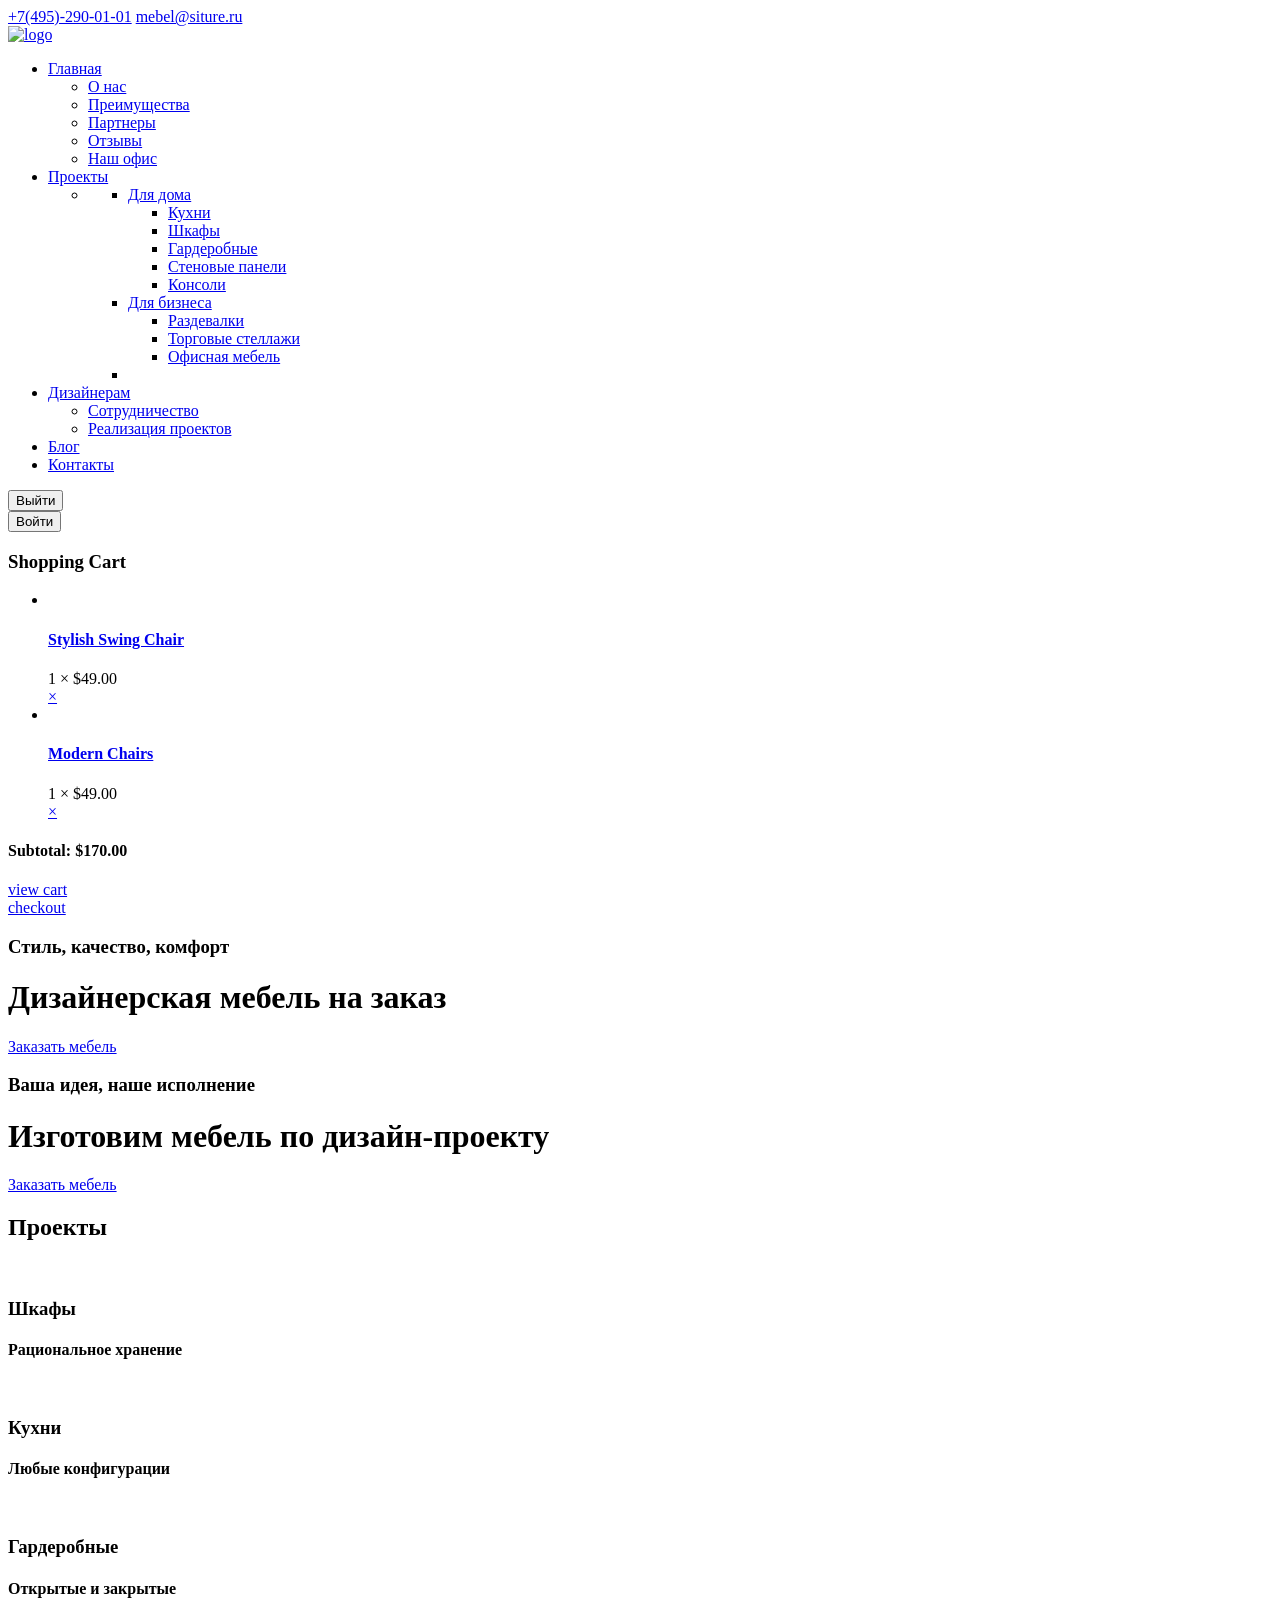
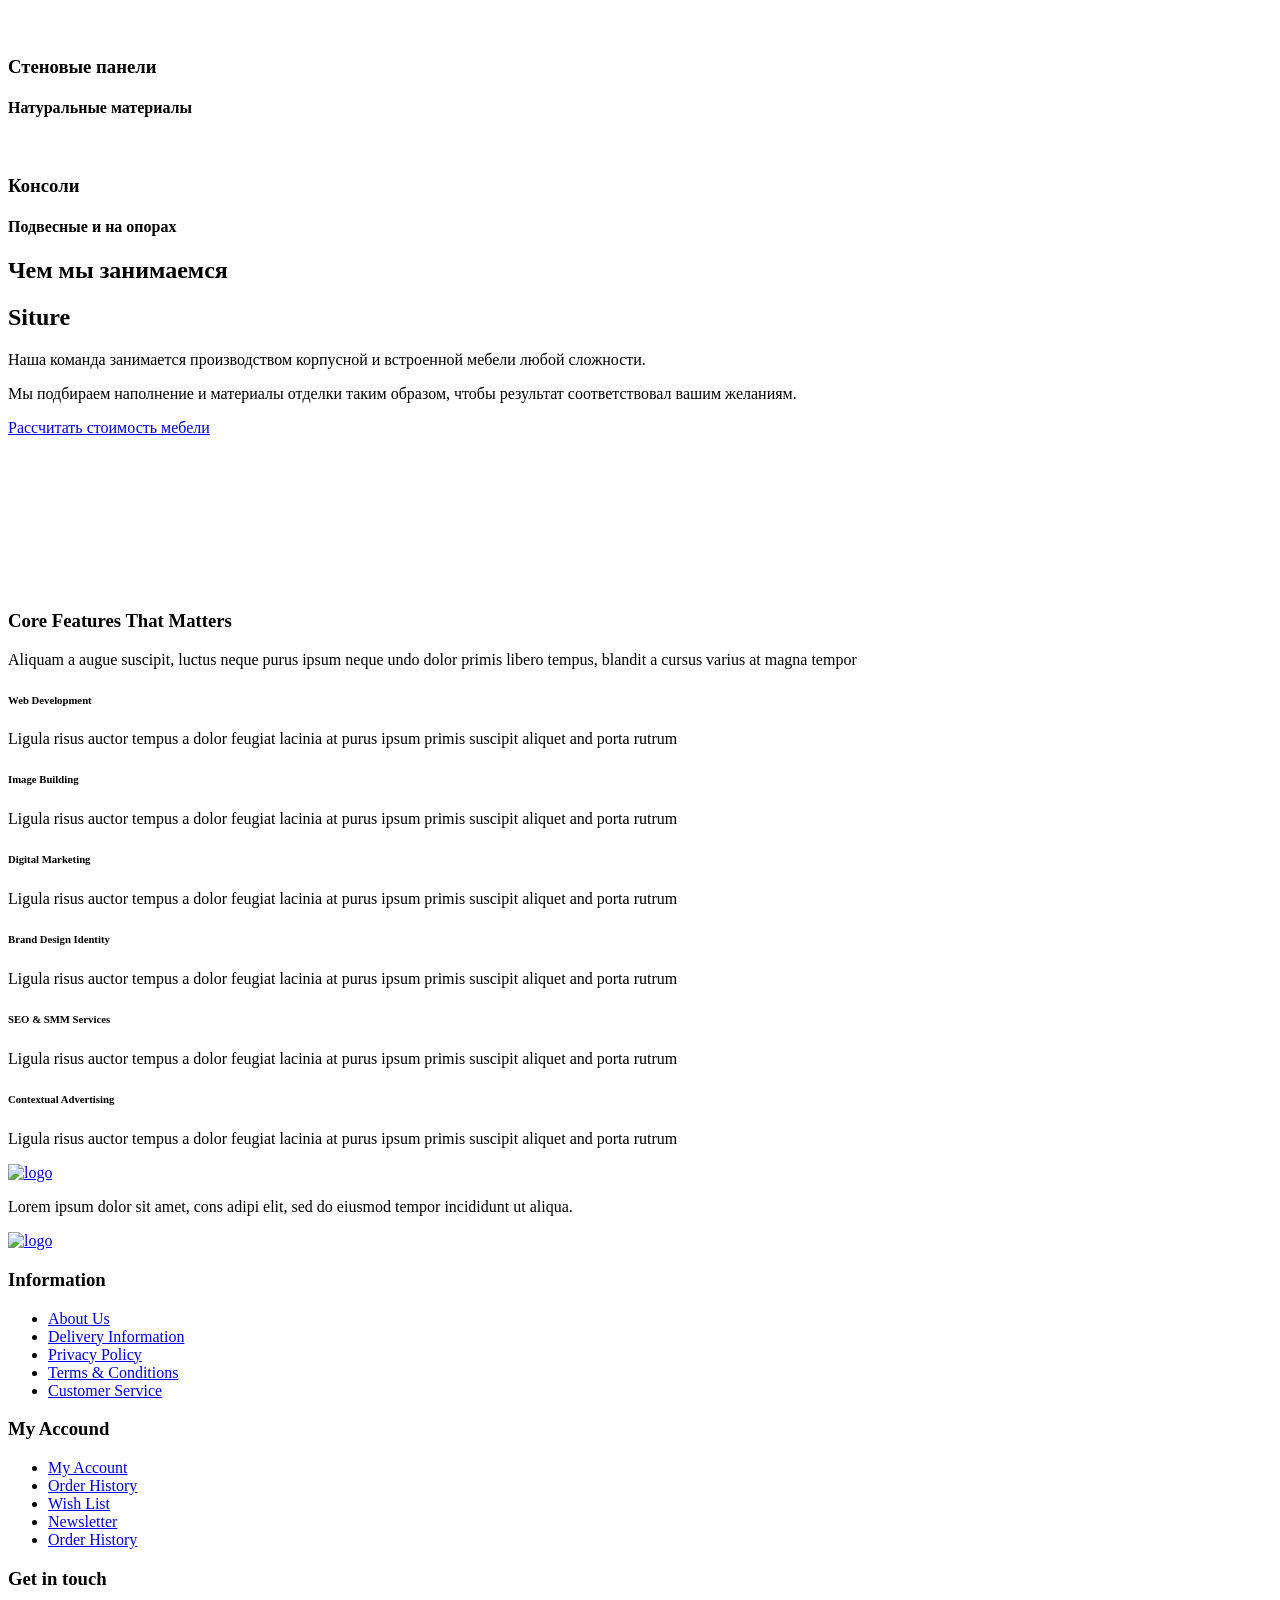
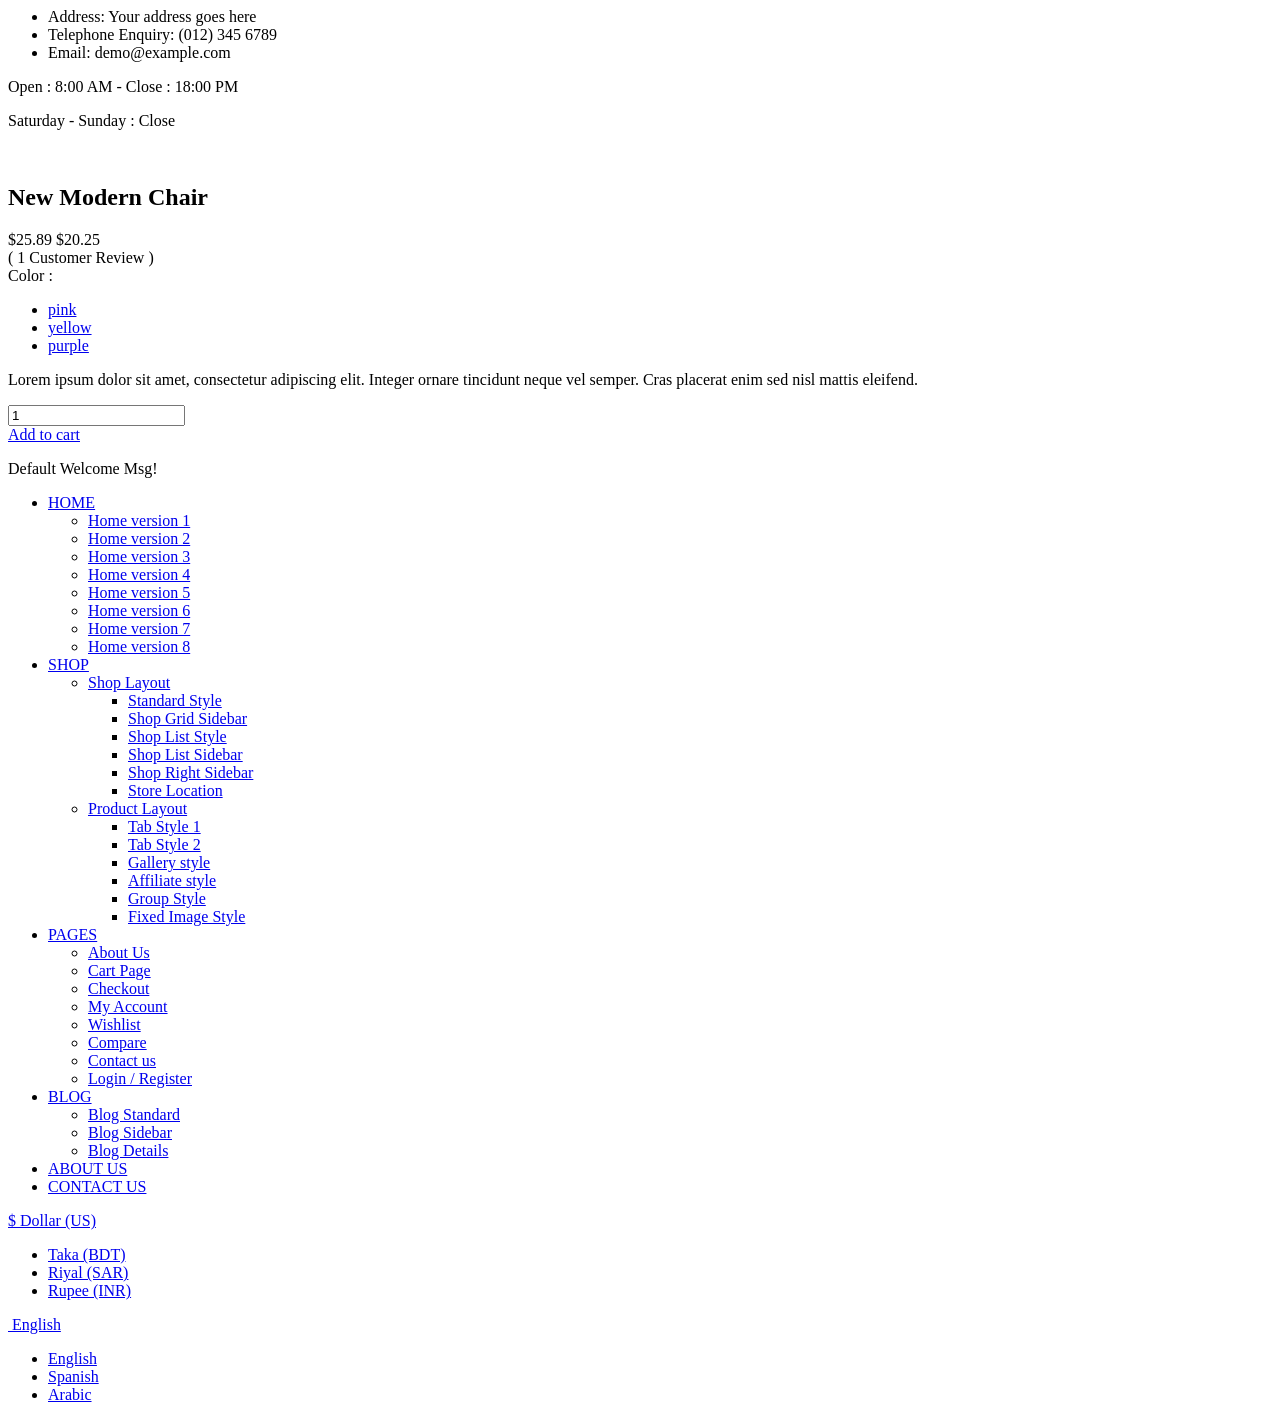
==== commit 006a2c15: "new templates" ====
--- a/src/main/resources/templates/index.html
+++ b/src/main/resources/templates/index.html
@@ -27,6 +27,10 @@
     <header class="header-area header-responsive-padding header-height-1 header-background-color">
         <div class="header-bottom sticky-bar">
             <div class="container">
+                <div class="row">
+                    <a class="text-white col-6" href="tel:74952900101">+7(495)-290-01-01</a>
+                    <a class="text-white col-6" href="mebel@siture.ru">mebel@siture.ru</a>
+                </div>
                 <div class="row align-items-center">
                     <div class="col-lg-3 col-md-6 col-6">
                         <div class="logo">
@@ -317,7 +321,8 @@
                         <h3 class="h3-md">Core Features That Matters</h3>
 
                         <!-- Text -->
-                        <p class="p-lg">Aliquam a augue suscipit, luctus neque purus ipsum neque undo dolor primis libero
+                        <p class="p-lg">Aliquam a augue suscipit, luctus neque purus ipsum neque undo dolor primis
+                            libero
                             tempus, blandit a cursus varius at magna tempor
                         </p>
 
@@ -333,15 +338,18 @@
 
                     <!-- SERVICE BOX #1 -->
                     <div class="col-sm-6 col-lg-4">
-                        <div class="sbox-3 wow fadeInUp" data-wow-delay="0.4s" style="visibility: visible; animation-delay: 0.4s; animation-name: fadeInUp;">
+                        <div class="sbox-3 wow fadeInUp" data-wow-delay="0.4s"
+                             style="visibility: visible; animation-delay: 0.4s; animation-name: fadeInUp;">
 
                             <!-- Icon -->
-                            <div class="sbox-3-ico ico-60 steelgrey-color"><span class="flaticon-browser-8"></span></div>
+                            <div class="sbox-3-ico ico-60 steelgrey-color"><span class="flaticon-browser-8"></span>
+                            </div>
 
                             <!-- Text -->
                             <div class="sbox-3-txt">
                                 <h6 class="h6-lg">Web Development</h6>
-                                <p class="grey-color">Ligula risus auctor tempus a dolor feugiat lacinia at purus ipsum primis
+                                <p class="grey-color">Ligula risus auctor tempus a dolor feugiat lacinia at purus ipsum
+                                    primis
                                     suscipit aliquet and porta rutrum
                                 </p>
                             </div>
@@ -352,7 +360,8 @@
 
                     <!-- SERVICE BOX #2 -->
                     <div class="col-sm-6 col-lg-4">
-                        <div class="sbox-3 wow fadeInUp" data-wow-delay="0.6s" style="visibility: visible; animation-delay: 0.6s; animation-name: fadeInUp;">
+                        <div class="sbox-3 wow fadeInUp" data-wow-delay="0.6s"
+                             style="visibility: visible; animation-delay: 0.6s; animation-name: fadeInUp;">
 
                             <!-- Icon -->
                             <div class="sbox-3-ico ico-60 steelgrey-color"><span class="flaticon-image"></span></div>
@@ -360,7 +369,8 @@
                             <!-- Text -->
                             <div class="sbox-3-txt">
                                 <h6 class="h6-lg">Image Building</h6>
-                                <p class="grey-color">Ligula risus auctor tempus a dolor feugiat lacinia at purus ipsum primis
+                                <p class="grey-color">Ligula risus auctor tempus a dolor feugiat lacinia at purus ipsum
+                                    primis
                                     suscipit aliquet and porta rutrum
                                 </p>
                             </div>
@@ -371,7 +381,8 @@
 
                     <!-- SERVICE BOX #3 -->
                     <div class="col-sm-6 col-lg-4">
-                        <div class="sbox-3 wow fadeInUp" data-wow-delay="0.8s" style="visibility: visible; animation-delay: 0.8s; animation-name: fadeInUp;">
+                        <div class="sbox-3 wow fadeInUp" data-wow-delay="0.8s"
+                             style="visibility: visible; animation-delay: 0.8s; animation-name: fadeInUp;">
 
                             <!-- Icon -->
                             <div class="sbox-3-ico ico-60 steelgrey-color"><span class="flaticon-chart"></span></div>
@@ -379,7 +390,8 @@
                             <!-- Text -->
                             <div class="sbox-3-txt">
                                 <h6 class="h6-lg">Digital Marketing</h6>
-                                <p class="grey-color">Ligula risus auctor tempus a dolor feugiat lacinia at purus ipsum primis
+                                <p class="grey-color">Ligula risus auctor tempus a dolor feugiat lacinia at purus ipsum
+                                    primis
                                     suscipit aliquet and porta rutrum
                                 </p>
                             </div>
@@ -390,7 +402,8 @@
 
                     <!-- SERVICE BOX #4 -->
                     <div class="col-sm-6 col-lg-4">
-                        <div class="sbox-3 wow fadeInUp" data-wow-delay="1s" style="visibility: visible; animation-delay: 1s; animation-name: fadeInUp;">
+                        <div class="sbox-3 wow fadeInUp" data-wow-delay="1s"
+                             style="visibility: visible; animation-delay: 1s; animation-name: fadeInUp;">
 
                             <!-- Icon -->
                             <div class="sbox-3-ico ico-60 steelgrey-color"><span class="flaticon-pyramid"></span></div>
@@ -398,7 +411,8 @@
                             <!-- Text -->
                             <div class="sbox-3-txt">
                                 <h6 class="h6-lg">Brand Design Identity</h6>
-                                <p class="grey-color">Ligula risus auctor tempus a dolor feugiat lacinia at purus ipsum primis
+                                <p class="grey-color">Ligula risus auctor tempus a dolor feugiat lacinia at purus ipsum
+                                    primis
                                     suscipit aliquet and porta rutrum
                                 </p>
                             </div>
@@ -409,15 +423,18 @@
 
                     <!-- SERVICE BOX #5 -->
                     <div class="col-sm-6 col-lg-4">
-                        <div class="sbox-3 wow fadeInUp" data-wow-delay="1.2s" style="visibility: visible; animation-delay: 1.2s; animation-name: fadeInUp;">
+                        <div class="sbox-3 wow fadeInUp" data-wow-delay="1.2s"
+                             style="visibility: visible; animation-delay: 1.2s; animation-name: fadeInUp;">
 
                             <!-- Icon -->
-                            <div class="sbox-3-ico ico-60 steelgrey-color"><span class="flaticon-bar-chart"></span></div>
+                            <div class="sbox-3-ico ico-60 steelgrey-color"><span class="flaticon-bar-chart"></span>
+                            </div>
 
                             <!-- Text -->
                             <div class="sbox-3-txt">
                                 <h6 class="h6-lg">SEO &amp; SMM Services</h6>
-                                <p class="grey-color">Ligula risus auctor tempus a dolor feugiat lacinia at purus ipsum primis
+                                <p class="grey-color">Ligula risus auctor tempus a dolor feugiat lacinia at purus ipsum
+                                    primis
                                     suscipit aliquet and porta rutrum
                                 </p>
                             </div>
@@ -428,7 +445,8 @@
 
                     <!-- SERVICE BOX #6 -->
                     <div class="col-sm-6 col-lg-4">
-                        <div class="sbox-3 wow fadeInUp" data-wow-delay="1.4s" style="visibility: visible; animation-delay: 1.4s; animation-name: fadeInUp;">
+                        <div class="sbox-3 wow fadeInUp" data-wow-delay="1.4s"
+                             style="visibility: visible; animation-delay: 1.4s; animation-name: fadeInUp;">
 
                             <!-- Icon -->
                             <div class="sbox-3-ico ico-60 steelgrey-color"><span class="flaticon-archery"></span></div>
@@ -436,7 +454,8 @@
                             <!-- Text -->
                             <div class="sbox-3-txt">
                                 <h6 class="h6-lg">Contextual Advertising</h6>
-                                <p class="grey-color">Ligula risus auctor tempus a dolor feugiat lacinia at purus ipsum primis
+                                <p class="grey-color">Ligula risus auctor tempus a dolor feugiat lacinia at purus ipsum
+                                    primis
                                     suscipit aliquet and porta rutrum
                                 </p>
                             </div>
@@ -445,11 +464,11 @@
                     </div>
 
 
-                </div>	 <!-- End row -->
-            </div>	 <!-- END SERVICES-3 WRAPPER -->
-
-
-        </div>	   <!-- End container -->
+                </div>     <!-- End row -->
+            </div>     <!-- END SERVICES-3 WRAPPER -->
+
+
+        </div>       <!-- End container -->
     </section>
     <footer class="footer-area">
         <div class="bg-gray-2">
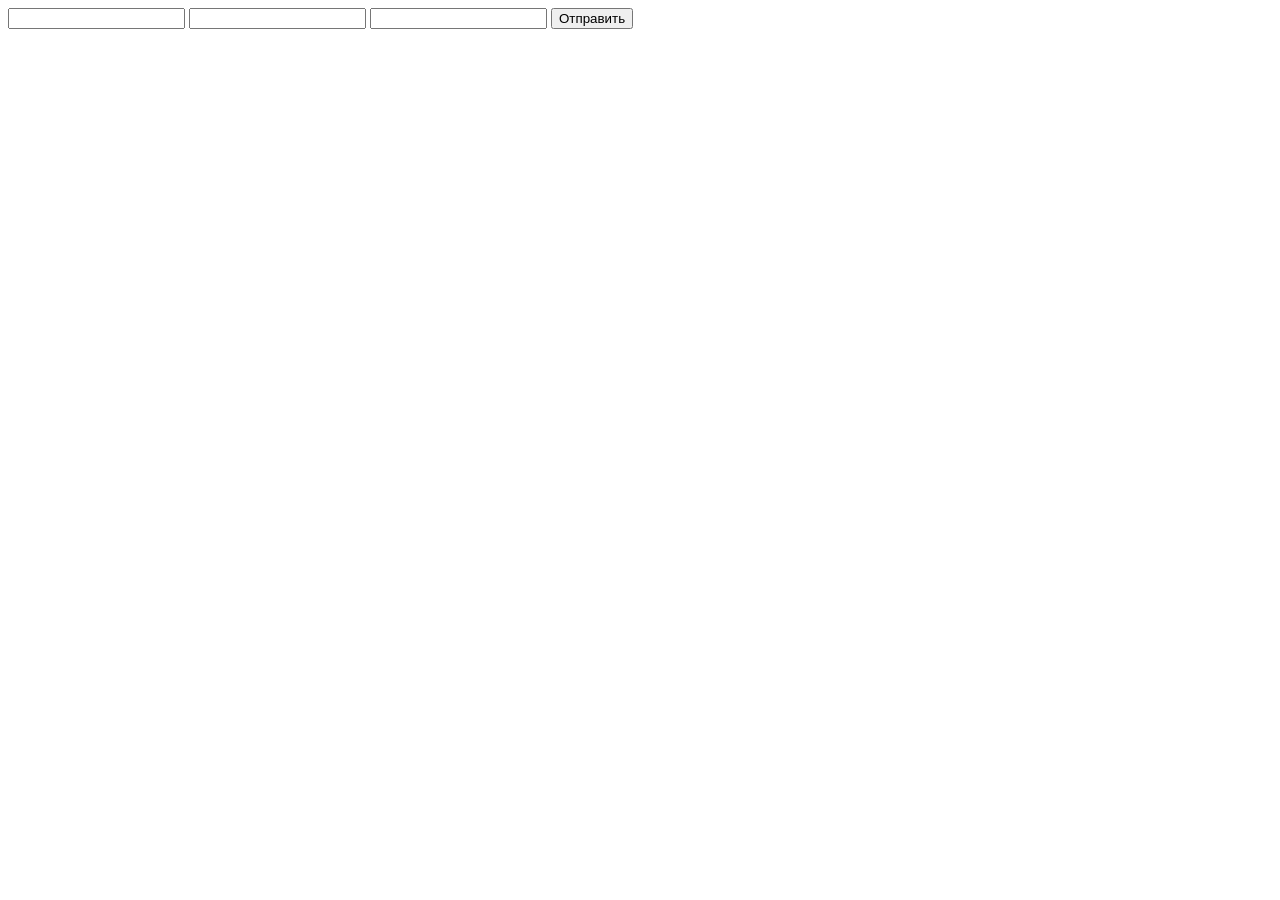
==== commit 71130159: "fix csrf" ====
--- a/src/main/resources/templates/index.html
+++ b/src/main/resources/templates/index.html
@@ -1,729 +1,27 @@
-<!DOCTYPE HTML>
+<!DOCTYPE html>
 <html xmlns:th="http://www.thymeleaf.org">
 <head>
-    <title>О нас</title>
-    <meta http-equiv="Content-Type" content="text/html; charset=UTF-8"/>
-    <meta name="viewport" content="width=device-width, initial-scale=1">
+    <meta charset="UTF-8">
+    <meta name="viewport"
+          content="width=device-width, user-scalable=no, initial-scale=1.0, maximum-scale=1.0, minimum-scale=1.0">
+    <meta http-equiv="X-UA-Compatible" content="ie=edge">
+    <title>Document</title>
 
-    <link rel="stylesheet" href="" th:href="@{/css/vendor/bootstrap.min.css}"/>
-    <link rel="stylesheet" href="" th:href="@{/css/vendor/pe-icon-7-stroke.css}"/>
-    <link rel="stylesheet" href="" th:href="@{/css/vendor/themify-icons.css}"/>
-    <link rel="stylesheet" href="" th:href="@{/css/vendor/font-awesome.min.css}"/>
-    <link rel="stylesheet" href="" th:href="@{/css/plugins/animate.css}"/>
-    <link rel="stylesheet" href="" th:href="@{/css/plugins/aos.css}"/>
-    <link rel="stylesheet" href="" th:href="@{/css/plugins/magnific-popup.css}"/>
-    <link rel="stylesheet" href="" th:href="@{/css/plugins/swiper.min.css}"/>
-    <link rel="stylesheet" href="" th:href="@{/css/plugins/jquery-ui.css}"/>
-    <link rel="stylesheet" href="" th:href="@{/css/plugins/nice-select.css}"/>
-    <link rel="stylesheet" href="" th:href="@{/css/plugins/select2.min.css}"/>
-    <link rel="stylesheet" href="" th:href="@{/css/plugins/easyzoom.css}"/>
-    <link rel="stylesheet" href="" th:href="@{/css/plugins/slinky.css}"/>
-    <link rel="stylesheet" href="" th:href="@{/css/style.css}"/>
+    <link rel="stylesheet" href="" th:href="@{/css/bootstrap.css}"/>
 </head>
 <body>
-<div class="main-wrapper main-wrapper-2">
-    <div class="body-overlay-2"></div>
-    <div class="body-overlay"></div>
-    <header class="header-area header-responsive-padding header-height-1 header-background-color">
-        <div class="header-bottom sticky-bar">
-            <div class="container">
-                <div class="row">
-                    <a class="text-white col-6" href="tel:74952900101">+7(495)-290-01-01</a>
-                    <a class="text-white col-6" href="mebel@siture.ru">mebel@siture.ru</a>
-                </div>
-                <div class="row align-items-center">
-                    <div class="col-lg-3 col-md-6 col-6">
-                        <div class="logo">
-                            <a href="/"><img src="" th:src="@{/images/logo/logo-white.png}" alt="logo"></a>
-                        </div>
-                    </div>
-                    <div class="col-lg-6 d-none d-lg-block d-flex justify-content-center">
-                        <div class="main-menu text-center">
-                            <nav>
-                                <ul>
-                                    <li><a href="/">Главная</a>
-                                        <ul class="sub-menu-style">
-                                            <li><a href="/">О нас</a></li>
-                                            <li><a href="/">Преимущества</a></li>
-                                            <li><a href="/">Партнеры</a></li>
-                                            <li><a href="/">Отзывы</a></li>
-                                            <li><a href="/">Наш офис</a></li>
-                                        </ul>
-                                    </li>
-                                    <li><a href="/projects">Проекты</a>
-                                        <ul class="mega-menu-style mega-menu-mrg-1">
-                                            <li>
-                                                <ul>
-                                                    <li>
-                                                        <a class="dropdown-title" href="/">Для дома</a>
-                                                        <ul>
-                                                            <li><a href="/">Кухни</a></li>
-                                                            <li><a href="/">Шкафы</a></li>
-                                                            <li><a href="/">Гардеробные</a></li>
-                                                            <li><a href="/">Стеновые панели</a></li>
-                                                            <li><a href="/">Консоли</a></li>
-                                                        </ul>
-                                                    </li>
-                                                    <li>
-                                                        <a class="dropdown-title" href="/">Для бизнеса</a>
-                                                        <ul>
-                                                            <li><a href="/">Раздевалки</a></li>
-                                                            <li><a href="/">Торговые стеллажи</a></li>
-                                                            <li><a href="/">Офисная мебель</a></li>
-                                                        </ul>
-                                                    </li>
-                                                    <li>
-                                                        <a href="/"><img src="assets/images/banner/menu.png"
-                                                                         alt=""></a>
-                                                    </li>
-                                                </ul>
-                                            </li>
-                                        </ul>
-                                    </li>
-                                    <li><a href="/">Дизайнерам</a>
-                                        <ul class="sub-menu-style">
-                                            <li><a href="/">Сотрудничество</a></li>
-                                            <li><a href="/">Реализация проектов</a></li>
-                                        </ul>
-                                    </li>
-                                    <li><a href="/">Блог</a>
-                                    </li>
-                                    <li><a href="/">Контакты</a></li>
-                                </ul>
-                            </nav>
-                        </div>
-                    </div>
-                    <div class="col-lg-3 col-md-6 col-6">
-                        <div class="header-action-wrap">
-                            <div th:if="${user.phoneNumber != null}" class="header-action-style">
-                                <a class="text-white" href="/my_account" th:text="${user.name}"/>
-                                <form action="/logout" method="post">
-                                    <input type="hidden" name="_csrf" th:value="${_csrf.token}">
-                                    <input type="submit" value="Выйти">
-                                </form>
-                            </div>
-                            <div th:unless="${user.phoneNumber != null}" class="header-action-style">
-                                <form action="/login" method="get">
-                                    <input type="hidden" name="_csrf" th:value="${_csrf.token}">
-                                    <input type="submit" value="Войти">
-                                </form>
-                            </div>
-                            <div class="header-action-style d-block d-lg-none">
-                                <a class="mobile-menu-active-button text-white" href="#"><i class="pe-7s-menu"></i></a>
-                            </div>
-                        </div>
-                    </div>
-                </div>
-            </div>
-        </div>
-    </header>
-    <!-- mini cart start -->
-    <div class="sidebar-cart-active">
-        <div class="sidebar-cart-all">
-            <a class="cart-close" href="#"><i class="pe-7s-close"></i></a>
-            <div class="cart-content">
-                <h3>Shopping Cart</h3>
-                <ul>
-                    <li>
-                        <div class="cart-img">
-                            <a href="#"><img src="assets/images/cart/cart-1.jpg" alt=""></a>
-                        </div>
-                        <div class="cart-title">
-                            <h4><a href="#">Stylish Swing Chair</a></h4>
-                            <span> 1 × $49.00	</span>
-                        </div>
-                        <div class="cart-delete">
-                            <a href="#">×</a>
-                        </div>
-                    </li>
-                    <li>
-                        <div class="cart-img">
-                            <a href="#"><img src="assets/images/cart/cart-2.jpg" alt=""></a>
-                        </div>
-                        <div class="cart-title">
-                            <h4><a href="#">Modern Chairs</a></h4>
-                            <span> 1 × $49.00	</span>
-                        </div>
-                        <div class="cart-delete">
-                            <a href="#">×</a>
-                        </div>
-                    </li>
-                </ul>
-                <div class="cart-total">
-                    <h4>Subtotal: <span>$170.00</span></h4>
-                </div>
-                <div class="cart-btn btn-hover">
-                    <a class="theme-color" href="cart.html">view cart</a>
-                </div>
-                <div class="checkout-btn btn-hover">
-                    <a class="theme-color" href="checkout.html">checkout</a>
-                </div>
-            </div>
-        </div>
-    </div>
-    <div>
-        <div class="slider-area">
-            <div class="slider-active swiper-container">
-                <div class="swiper-wrapper">
-                    <div class="swiper-slide">
-                        <div class="intro-section slider-height-1 slider-content-center bg-img single-animation-wrap slider-bg-color-1"
-                             style="" th:style="'background-image:url(' + @{/images/slider/slider-bg-1.jpg} + ')'">
-                            <div class="container">
-                                <div class="row align-items-center">
-                                    <div>
-                                        <div class="slider-content-1 slider-animated-1">
-                                            <h3 class="text-white animated">Стиль, качество, комфорт</h3>
-                                            <h1 class="text-white animated">Дизайнерская мебель на заказ</h1>
-                                            <div class="slider-btn btn-hover">
-                                                <a href="product-details.html" class="btn animated">
-                                                    Заказать мебель<i class=" ti-arrow-right "></i>
-                                                </a>
-                                            </div>
-                                        </div>
-                                    </div>
-                                    <!--                                <div class="col-lg-6 col-md-6">-->
-                                    <!--                                    <div class="hero-slider-img-1 slider-animated-1">-->
-                                    <!--                                        <img class="animated animated-slider-img-1" src="assets/images/slider/slider-img-1.png" alt="">-->
-                                    <!--                                    </div>-->
-                                    <!--                                </div>-->
-                                </div>
-                            </div>
-                        </div>
-                    </div>
-                    <div class="swiper-slide">
-                        <div class="intro-section slider-height-1 slider-content-center bg-img single-animation-wrap slider-bg-color-1"
-                             style="" th:style="'background-image:url(' + @{/images/slider/slider-bg-2.jpg} + ')'">
-                            <div class="container">
-                                <div class="row align-items-center">
-                                    <div>
-                                        <div class="slider-content-1 slider-animated-1">
-                                            <h3 class="text-white animated">Ваша идея, наше исполнение</h3>
-                                            <h1 class="text-white animated">Изготовим мебель по дизайн-проекту</h1>
-                                            <div class="slider-btn btn-hover">
-                                                <a href="product-details.html" class="btn animated">
-                                                    Заказать мебель<i class=" ti-arrow-right "></i>
-                                                </a>
-                                            </div>
-                                        </div>
-                                    </div>
-                                    <!--                                <div class="col-lg-6 col-md-6">-->
-                                    <!--                                    <div class="hero-slider-img-1 slider-animated-1">-->
-                                    <!--                                        <img class="animated animated-slider-img-1" src="assets/images/slider/slider-img-1.png" alt="">-->
-                                    <!--                                    </div>-->
-                                    <!--                                </div>-->
-                                </div>
-                            </div>
-                        </div>
-                    </div>
-                    <div class="home-slider-prev main-slider-nav"><i class="fa fa-angle-left"></i></div>
-                    <div class="home-slider-next main-slider-nav"><i class="fa fa-angle-right"></i></div>
-                </div>
-            </div>
-        </div>
-    </div>
-    <div class="banner-area pt-100 pb-75 padding-20-row-col">
-        <div class="container">
-            <div class="section-title-2 border-none text-center mb-30" data-aos="fade-up" data-aos-delay="200">
-                <h2>Проекты</h2>
-            </div>
-            <div class="row">
-                <div class="col-lg-3 col-md-6 col-sm-6 order-md-1 order-sm-1 col-12">
-                    <div class="banner-wrap mb-20" data-aos="fade-up" data-aos-delay="400">
-                        <a href="product-details.html"><img src="" th:src="@{/images/projects/wardboards.jpg}"
-                                                            alt=""></a>
-                        <div class="banner-content-9">
-                            <h3>Шкафы</h3>
-                            <h4>Рациональное хранение</h4>
-                        </div>
-                        <div class="background_opacity"></div>
-                    </div>
-                </div>
-                <div class="col-lg-6 col-md-12 col-sm-12 order-md-0 order-sm-0 col-12">
-                    <div class="banner-wrap mb-20" data-aos="fade-up" data-aos-delay="200">
-                        <a href="product-details.html"><img src="" th:src="@{/images/projects/kitchens.jpg}" alt=""></a>
-                        <div class="banner-content-9">
-                            <h3>Кухни</h3>
-                            <h4>Любые конфигурации</h4>
-                        </div>
-                    </div>
-                </div>
-                <div class="col-lg-3 col-md-6 col-sm-6 order-md-2 order-sm-2 col-12">
-                    <div class="banner-wrap mb-20" data-aos="fade-up" data-aos-delay="600">
-                        <a href="product-details.html"><img src="" th:src="@{/images/projects/dressingrooms.jpg}"
-                                                            alt=""></a>
-                        <div class="banner-content-9">
-                            <h3>Гардеробные</h3>
-                            <h4>Открытые и закрытые</h4>
-                        </div>
-                    </div>
-                </div>
-                <div class="col-lg-6 col-md-12 col-sm-12 order-md-3 order-sm-3 col-12">
-                    <div class="banner-wrap mb-20" data-aos="fade-up" data-aos-delay="800">
-                        <a href="product-details.html"><img src="" th:src="@{/images/projects/wallpanels.jpg}"
-                                                            alt=""></a>
-                        <div class="banner-content-9">
-                            <h3>Стеновые панели</h3>
-                            <h4>Натуральные материалы</h4>
-                        </div>
-                    </div>
-                </div>
-                <div class="col-lg-6 col-md-12 col-sm-12 order-md-4 order-sm-4 col-12">
-                    <div class="banner-wrap mb-20" data-aos="fade-up" data-aos-delay="1000">
-                        <a href="product-details.html"><img src="" th:src="@{/images/projects/consoles.jpg}" alt=""></a>
-                        <div class="banner-content-9">
-                            <h3>Консоли</h3>
-                            <h4>Подвесные и на опорах</h4>
-                        </div>
-                    </div>
-                </div>
-            </div>
-        </div>
-    </div>
-    <div class="about-us-area pt-100 pb-100">
-        <div class="container">
-            <div class="section-title-2 border-none text-center mb-30" data-aos="fade-up" data-aos-delay="200">
-                <h2>Чем мы занимаемся</h2>
-            </div>
-            <div class="row align-items-center flex-row-reverse">
-                <div class="col-lg-6">
-                    <div class="about-content text-center">
-                        <h2 data-aos="fade-up" data-aos-delay="300" class="aos-init aos-animate">Siture</h2>
-                        <p data-aos="fade-up" data-aos-delay="400" class="aos-init aos-animate">Наша команда занимается
-                            производством корпусной и встроенной мебели любой сложности.</p>
-                        <p class="mrg-inc aos-init aos-animate" data-aos="fade-up" data-aos-delay="500">Мы подбираем
-                            наполнение и материалы отделки таким образом, чтобы результат соответствовал вашим
-                            желаниям.</p>
-                        <div class="btn-style-3 btn-hover aos-init aos-animate" data-aos="fade-up" data-aos-delay="600">
-                            <a class="btn border-radius-none" href="/">Рассчитать стоимость мебели</a>
-                        </div>
-                    </div>
-                </div>
-                <div class="col-lg-6">
-                    <video preload="auto" class="video_source_block about-img aos-init aos-animate" data-aos="fade-up"
-                           data-aos-delay="400" playsinline="" autoplay="" loop="" muted="">
-                        <!--Укажите здесь свою ссылку на видеофайл-->
-                        <source src="https://drive.google.com/uc?export=download&amp;id=15xVcLFGn86M-8rxnxEiEuM07DKSkol1I">
-                    </video>
-                </div>
-            </div>
-        </div>
-    </div>
-    <section id="services-3" class="services-3 bg-lightgrey wide-60 services-section division">
-        <div class="container">
+
+<div>
+    <form action="/add_message" method="post">
+        <input type="text" id="name" name="name"/>
+        <input type="text" id="phone" name="phone"/>
+        <input type="text" id="message" name="message"/>
+        <input type="button" onclick="send_message()" value="Отправить"/>
+    </form>
+</div>
 
 
-            <!-- SECTION TITLE -->
-            <div class="row">
-                <div class="col-lg-10 offset-lg-1">
-                    <div class="section-title mb-60 text-center">
-
-                        <!-- Title 	-->
-                        <h3 class="h3-md">Core Features That Matters</h3>
-
-                        <!-- Text -->
-                        <p class="p-lg">Aliquam a augue suscipit, luctus neque purus ipsum neque undo dolor primis
-                            libero
-                            tempus, blandit a cursus varius at magna tempor
-                        </p>
-
-                    </div>
-                </div>
-            </div>
-
-
-            <!-- SERVICES-3 WRAPPER -->
-            <div class="sbox-3-wrapper">
-                <div class="row">
-
-
-                    <!-- SERVICE BOX #1 -->
-                    <div class="col-sm-6 col-lg-4">
-                        <div class="sbox-3 wow fadeInUp" data-wow-delay="0.4s"
-                             style="visibility: visible; animation-delay: 0.4s; animation-name: fadeInUp;">
-
-                            <!-- Icon -->
-                            <div class="sbox-3-ico ico-60 steelgrey-color"><span class="flaticon-browser-8"></span>
-                            </div>
-
-                            <!-- Text -->
-                            <div class="sbox-3-txt">
-                                <h6 class="h6-lg">Web Development</h6>
-                                <p class="grey-color">Ligula risus auctor tempus a dolor feugiat lacinia at purus ipsum
-                                    primis
-                                    suscipit aliquet and porta rutrum
-                                </p>
-                            </div>
-
-                        </div>
-                    </div>
-
-
-                    <!-- SERVICE BOX #2 -->
-                    <div class="col-sm-6 col-lg-4">
-                        <div class="sbox-3 wow fadeInUp" data-wow-delay="0.6s"
-                             style="visibility: visible; animation-delay: 0.6s; animation-name: fadeInUp;">
-
-                            <!-- Icon -->
-                            <div class="sbox-3-ico ico-60 steelgrey-color"><span class="flaticon-image"></span></div>
-
-                            <!-- Text -->
-                            <div class="sbox-3-txt">
-                                <h6 class="h6-lg">Image Building</h6>
-                                <p class="grey-color">Ligula risus auctor tempus a dolor feugiat lacinia at purus ipsum
-                                    primis
-                                    suscipit aliquet and porta rutrum
-                                </p>
-                            </div>
-
-                        </div>
-                    </div>
-
-
-                    <!-- SERVICE BOX #3 -->
-                    <div class="col-sm-6 col-lg-4">
-                        <div class="sbox-3 wow fadeInUp" data-wow-delay="0.8s"
-                             style="visibility: visible; animation-delay: 0.8s; animation-name: fadeInUp;">
-
-                            <!-- Icon -->
-                            <div class="sbox-3-ico ico-60 steelgrey-color"><span class="flaticon-chart"></span></div>
-
-                            <!-- Text -->
-                            <div class="sbox-3-txt">
-                                <h6 class="h6-lg">Digital Marketing</h6>
-                                <p class="grey-color">Ligula risus auctor tempus a dolor feugiat lacinia at purus ipsum
-                                    primis
-                                    suscipit aliquet and porta rutrum
-                                </p>
-                            </div>
-
-                        </div>
-                    </div>
-
-
-                    <!-- SERVICE BOX #4 -->
-                    <div class="col-sm-6 col-lg-4">
-                        <div class="sbox-3 wow fadeInUp" data-wow-delay="1s"
-                             style="visibility: visible; animation-delay: 1s; animation-name: fadeInUp;">
-
-                            <!-- Icon -->
-                            <div class="sbox-3-ico ico-60 steelgrey-color"><span class="flaticon-pyramid"></span></div>
-
-                            <!-- Text -->
-                            <div class="sbox-3-txt">
-                                <h6 class="h6-lg">Brand Design Identity</h6>
-                                <p class="grey-color">Ligula risus auctor tempus a dolor feugiat lacinia at purus ipsum
-                                    primis
-                                    suscipit aliquet and porta rutrum
-                                </p>
-                            </div>
-
-                        </div>
-                    </div>
-
-
-                    <!-- SERVICE BOX #5 -->
-                    <div class="col-sm-6 col-lg-4">
-                        <div class="sbox-3 wow fadeInUp" data-wow-delay="1.2s"
-                             style="visibility: visible; animation-delay: 1.2s; animation-name: fadeInUp;">
-
-                            <!-- Icon -->
-                            <div class="sbox-3-ico ico-60 steelgrey-color"><span class="flaticon-bar-chart"></span>
-                            </div>
-
-                            <!-- Text -->
-                            <div class="sbox-3-txt">
-                                <h6 class="h6-lg">SEO &amp; SMM Services</h6>
-                                <p class="grey-color">Ligula risus auctor tempus a dolor feugiat lacinia at purus ipsum
-                                    primis
-                                    suscipit aliquet and porta rutrum
-                                </p>
-                            </div>
-
-                        </div>
-                    </div>
-
-
-                    <!-- SERVICE BOX #6 -->
-                    <div class="col-sm-6 col-lg-4">
-                        <div class="sbox-3 wow fadeInUp" data-wow-delay="1.4s"
-                             style="visibility: visible; animation-delay: 1.4s; animation-name: fadeInUp;">
-
-                            <!-- Icon -->
-                            <div class="sbox-3-ico ico-60 steelgrey-color"><span class="flaticon-archery"></span></div>
-
-                            <!-- Text -->
-                            <div class="sbox-3-txt">
-                                <h6 class="h6-lg">Contextual Advertising</h6>
-                                <p class="grey-color">Ligula risus auctor tempus a dolor feugiat lacinia at purus ipsum
-                                    primis
-                                    suscipit aliquet and porta rutrum
-                                </p>
-                            </div>
-
-                        </div>
-                    </div>
-
-
-                </div>     <!-- End row -->
-            </div>     <!-- END SERVICES-3 WRAPPER -->
-
-
-        </div>       <!-- End container -->
-    </section>
-    <footer class="footer-area">
-        <div class="bg-gray-2">
-            <div class="container">
-                <div class="footer-top pt-80 pb-35">
-                    <div class="row">
-                        <div class="col-lg-3 col-md-6 col-sm-6 col-12">
-                            <div class="footer-widget footer-about mb-40">
-                                <div class="footer-logo">
-                                    <a href="index.html"><img src="assets/images/logo/logo-white.png" alt="logo"></a>
-                                </div>
-                                <p>Lorem ipsum dolor sit amet, cons adipi elit, sed do eiusmod tempor incididunt ut
-                                    aliqua.</p>
-                                <div class="payment-img">
-                                    <a href="#"><img src="assets/images/icon-img/payment.png" alt="logo"></a>
-                                </div>
-                            </div>
-                        </div>
-                        <div class="col-lg-3 col-md-6 col-sm-6 col-12">
-                            <div class="footer-widget footer-widget-margin-1 footer-list mb-40">
-                                <h3 class="footer-title">Information</h3>
-                                <ul>
-                                    <li><a href="about-us.html">About Us</a></li>
-                                    <li><a href="#">Delivery Information</a></li>
-                                    <li><a href="#">Privacy Policy</a></li>
-                                    <li><a href="#">Terms & Conditions</a></li>
-                                    <li><a href="#">Customer Service</a></li>
-                                </ul>
-                            </div>
-                        </div>
-                        <div class="col-lg-2 col-md-6 col-sm-6 col-12">
-                            <div class="footer-widget footer-list mb-40">
-                                <h3 class="footer-title">My Accound</h3>
-                                <ul>
-                                    <li><a href="my-account.html">My Account</a></li>
-                                    <li><a href="#">Order History</a></li>
-                                    <li><a href="wishlist.html">Wish List</a></li>
-                                    <li><a href="#">Newsletter</a></li>
-                                    <li><a href="#">Order History</a></li>
-                                </ul>
-                            </div>
-                        </div>
-                        <div class="col-lg-4 col-md-6 col-sm-6 col-12">
-                            <div class="footer-widget footer-widget-margin-2 footer-address mb-40">
-                                <h3 class="footer-title">Get in touch</h3>
-                                <ul>
-                                    <li><span>Address: </span>Your address goes here</li>
-                                    <li><span>Telephone Enquiry:</span> (012) 345 6789</li>
-                                    <li><span>Email: </span>demo@example.com</li>
-                                </ul>
-                                <div class="open-time">
-                                    <p>Open : <span>8:00 AM</span> - Close : <span>18:00 PM</span></p>
-                                    <p>Saturday - Sunday : Close</p>
-                                </div>
-                            </div>
-                        </div>
-                    </div>
-                </div>
-            </div>
-        </div>
-    </footer>
-    <!-- Product Modal start -->
-    <div class="modal fade quickview-modal-style" id="exampleModal" tabindex="-1" role="dialog">
-        <div class="modal-dialog modal-dialog-centered" role="document">
-            <div class="modal-content">
-                <div class="modal-header">
-                    <a href="#" class="close" data-bs-dismiss="modal" aria-label="Close"><i class=" ti-close "></i></a>
-                </div>
-                <div class="modal-body">
-                    <div class="row gx-0">
-                        <div class="col-lg-5 col-md-5 col-12">
-                            <div class="modal-img-wrap">
-                                <img src="assets/images/product/quickview.png" alt="">
-                            </div>
-                        </div>
-                        <div class="col-lg-7 col-md-7 col-12">
-                            <div class="product-details-content quickview-content">
-                                <h2>New Modern Chair</h2>
-                                <div class="product-details-price">
-                                    <span class="old-price">$25.89 </span>
-                                    <span class="new-price">$20.25</span>
-                                </div>
-                                <div class="product-details-review">
-                                    <div class="product-rating">
-                                        <i class=" ti-star"></i>
-                                        <i class=" ti-star"></i>
-                                        <i class=" ti-star"></i>
-                                        <i class=" ti-star"></i>
-                                        <i class=" ti-star"></i>
-                                    </div>
-                                    <span>( 1 Customer Review )</span>
-                                </div>
-                                <div class="product-color product-color-active product-details-color">
-                                    <span>Color :</span>
-                                    <ul>
-                                        <li><a title="Pink" class="pink" href="#">pink</a></li>
-                                        <li><a title="Yellow" class="active yellow" href="#">yellow</a></li>
-                                        <li><a title="Purple" class="purple" href="#">purple</a></li>
-                                    </ul>
-                                </div>
-                                <p>Lorem ipsum dolor sit amet, consectetur adipiscing elit. Integer ornare tincidunt
-                                    neque vel semper. Cras placerat enim sed nisl mattis eleifend.</p>
-                                <div class="product-details-action-wrap">
-                                    <div class="product-quality">
-                                        <input class="cart-plus-minus-box input-text qty text" name="qtybutton"
-                                               value="1">
-                                    </div>
-                                    <div class="single-product-cart btn-hover">
-                                        <a href="#">Add to cart</a>
-                                    </div>
-                                    <div class="single-product-wishlist">
-                                        <a title="Wishlist" href="#"><i class="pe-7s-like"></i></a>
-                                    </div>
-                                    <div class="single-product-compare">
-                                        <a title="Compare" href="#"><i class="pe-7s-shuffle"></i></a>
-                                    </div>
-                                </div>
-                            </div>
-                        </div>
-                    </div>
-                </div>
-            </div>
-        </div>
-    </div>
-    <!-- Product Modal end -->
-    <!-- Mobile Menu start -->
-    <div class="off-canvas-active">
-        <a class="off-canvas-close"><i class=" ti-close "></i></a>
-        <div class="off-canvas-wrap">
-            <div class="welcome-text off-canvas-margin-padding">
-                <p>Default Welcome Msg! </p>
-            </div>
-            <div class="mobile-menu-wrap off-canvas-margin-padding-2">
-                <div id="mobile-menu" class="slinky-mobile-menu text-left">
-                    <ul>
-                        <li>
-                            <a href="#">HOME</a>
-                            <ul>
-                                <li><a href="index.html">Home version 1 </a></li>
-                                <li><a href="index-2.html">Home version 2</a></li>
-                                <li><a href="index-3.html">Home version 3</a></li>
-                                <li><a href="index-4.html">Home version 4</a></li>
-                                <li><a href="index-5.html">Home version 5</a></li>
-                                <li><a href="index-6.html">Home version 6</a></li>
-                                <li><a href="index-7.html">Home version 7</a></li>
-                                <li><a href="index-8.html">Home version 8</a></li>
-                            </ul>
-                        </li>
-                        <li>
-                            <a href="#">SHOP</a>
-                            <ul>
-                                <li>
-                                    <a href="#">Shop Layout</a>
-                                    <ul>
-                                        <li><a href="shop.html">Standard Style</a></li>
-                                        <li><a href="shop-sidebar.html">Shop Grid Sidebar</a></li>
-                                        <li><a href="shop-list.html">Shop List Style</a></li>
-                                        <li><a href="shop-list-sidebar.html">Shop List Sidebar</a></li>
-                                        <li><a href="shop-right-sidebar.html">Shop Right Sidebar</a></li>
-                                        <li><a href="shop-location.html">Store Location</a></li>
-                                    </ul>
-                                </li>
-                                <li>
-                                    <a href="#">Product Layout</a>
-                                    <ul>
-                                        <li><a href="product-details.html">Tab Style 1</a></li>
-                                        <li><a href="product-details-2.html">Tab Style 2</a></li>
-                                        <li><a href="product-details-gallery.html">Gallery style </a></li>
-                                        <li><a href="product-details-affiliate.html">Affiliate style</a></li>
-                                        <li><a href="product-details-group.html">Group Style</a></li>
-                                        <li><a href="product-details-fixed-img.html">Fixed Image Style </a></li>
-                                    </ul>
-                                </li>
-                            </ul>
-                        </li>
-                        <li>
-                            <a href="#">PAGES </a>
-                            <ul>
-                                <li><a href="about-us.html">About Us </a></li>
-                                <li><a href="cart.html">Cart Page</a></li>
-                                <li><a href="checkout.html">Checkout </a></li>
-                                <li><a href="my-account.html">My Account</a></li>
-                                <li><a href="wishlist.html">Wishlist </a></li>
-                                <li><a href="compare.html">Compare </a></li>
-                                <li><a href="contact-us.html">Contact us </a></li>
-                                <li><a href="login.html">Login / Register </a></li>
-                            </ul>
-                        </li>
-                        <li>
-                            <a href="#">BLOG </a>
-                            <ul>
-                                <li><a href="blog.html">Blog Standard </a></li>
-                                <li><a href="blog-sidebar.html">Blog Sidebar</a></li>
-                                <li><a href="blog-details.html">Blog Details</a></li>
-                            </ul>
-                        </li>
-                        <li>
-                            <a href="about-us.html">ABOUT US</a>
-                        </li>
-                        <li>
-                            <a href="contact-us.html">CONTACT US</a>
-                        </li>
-                    </ul>
-                </div>
-            </div>
-            <div class="language-currency-wrap language-currency-wrap-modify">
-                <div class="currency-wrap border-style">
-                    <a class="currency-active" href="#">$ Dollar (US) <i class=" ti-angle-down "></i></a>
-                    <div class="currency-dropdown">
-                        <ul>
-                            <li><a href="#">Taka (BDT) </a></li>
-                            <li><a href="#">Riyal (SAR) </a></li>
-                            <li><a href="#">Rupee (INR) </a></li>
-                        </ul>
-                    </div>
-                </div>
-                <div class="language-wrap">
-                    <a class="language-active" href="#"><img src="assets/images/icon-img/flag.png" alt=""> English <i
-                            class=" ti-angle-down "></i></a>
-                    <div class="language-dropdown">
-                        <ul>
-                            <li><a href="#"><img src="assets/images/icon-img/flag.png" alt="">English </a></li>
-                            <li><a href="#"><img src="assets/images/icon-img/spanish.png" alt="">Spanish</a></li>
-                            <li><a href="#"><img src="assets/images/icon-img/arabic.png" alt="">Arabic </a></li>
-                        </ul>
-                    </div>
-                </div>
-            </div>
-        </div>
-    </div>
-</div>
-<!-- All JS is here -->
-<script src="" th:src="@{/js/vendor/modernizr-3.11.2.min.js}"></script>
-<script src="" th:src="@{/js/vendor/jquery-3.6.0.min.js}"></script>
-<script src="" th:src="@{/js/vendor/jquery-migrate-3.3.2.min.js}"></script>
-<script src="" th:src="@{/js/vendor/popper.min.js}"></script>
-<script src="" th:src="@{/js/vendor/bootstrap.min.js}"></script>
-<script src="" th:src="@{/js/plugins/wow.js}"></script>
-<script src="" th:src="@{/js/plugins/scrollup.js}"></script>
-<script src="" th:src="@{/js/plugins/aos.js}"></script>
-<script src="" th:src="@{/js/plugins/magnific-popup.js}"></script>
-<script src="" th:src="@{/js/plugins/jquery.syotimer.min.js}"></script>
-<script src="" th:src="@{/js/plugins/swiper.min.js}"></script>
-<script src="" th:src="@{/js/plugins/imagesloaded.pkgd.min.js}"></script>
-<script src="" th:src="@{/js/plugins/isotope.pkgd.min.js}"></script>
-<script src="" th:src="@{/js/plugins/jquery-ui.js}"></script>
-<script src="" th:src="@{/js/plugins/jquery-ui-touch-punch.js}"></script>
-<script src="" th:src="@{/js/plugins/jquery.nice-select.min.js}"></script>
-<script src="" th:src="@{/js/plugins/waypoints.min.js}"></script>
-<script src="" th:src="@{/js/plugins/counterup.min.js}"></script>
-<script src="" th:src="@{/js/plugins/select2.min.js}"></script>
-<script src="" th:src="@{/js/plugins/easyzoom.js}"></script>
-<script src="" th:src="@{/js/plugins/slinky.min.js}"></script>
-<script src="" th:src="@{/js/plugins/ajax-mail.js}"></script>
-<!-- Main JS -->
-<script src="" th:src="@{/js/main.js}"></script>
+<script src="" th:src="@{/js/vendor/jquery.js}"></script>
+<script src="" th:src="@{/js/formMail.js}"></script>
 </body>
 </html>
